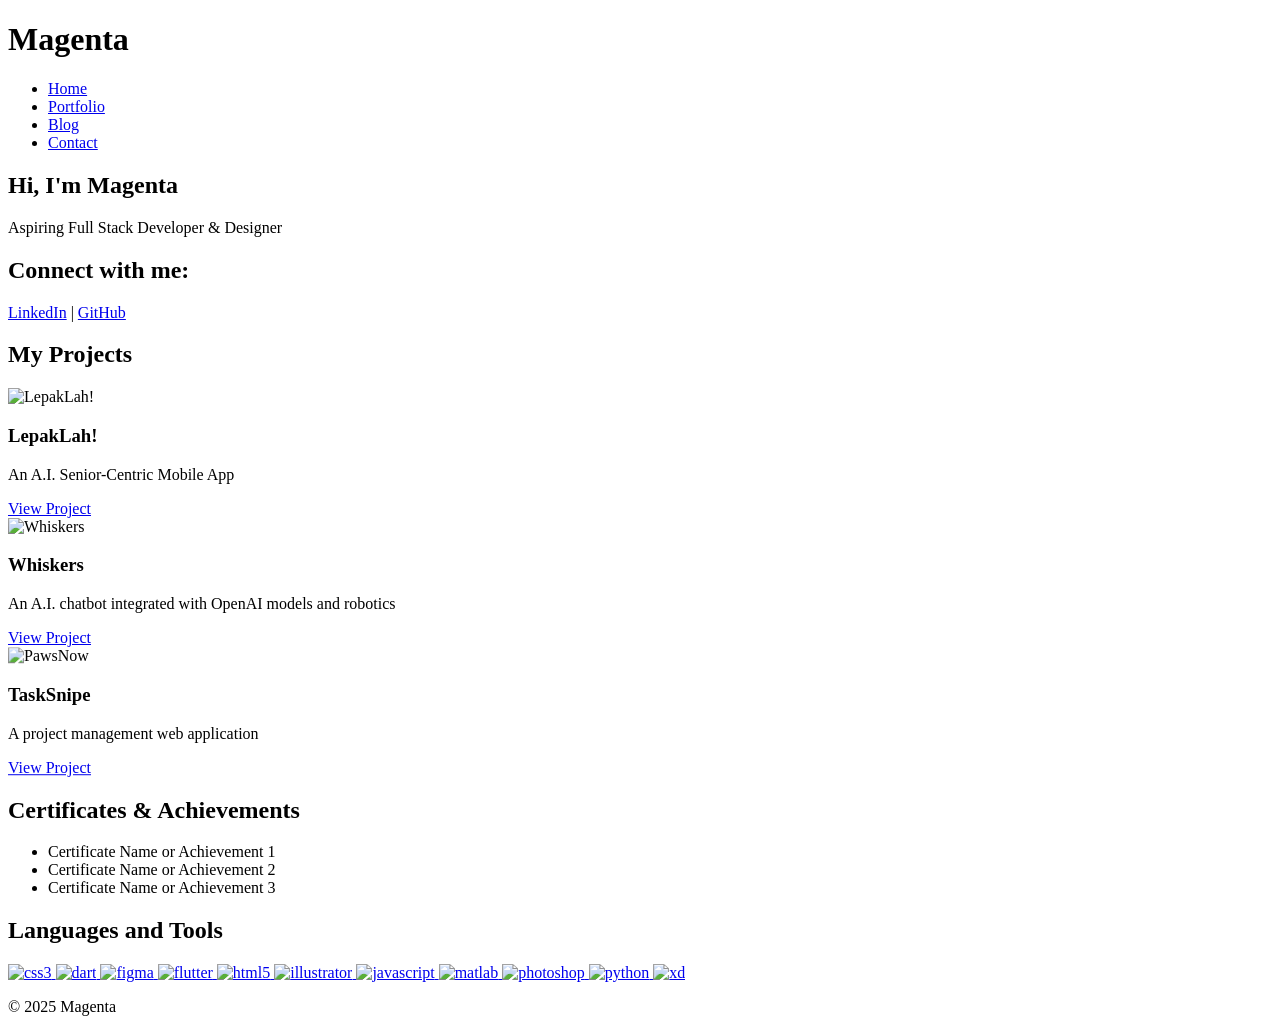
==== index.html @ 2a0b2c13 "deleted HTML folder" ====
<!DOCTYPE html>
<html lang="en">
<head>
    <meta charset="UTF-8">
    <meta name="viewport" content="width=device-width, initial-scale=1.0">
    <title>Magenta's Portfolio</title>
    <script src="https://cdn.tailwindcss.com"></script>
    <script src="https://cdnjs.cloudflare.com/ajax/libs/gsap/3.12.2/gsap.min.js"></script>
</head>
<body class="bg-black text-white font-sans">

    
    <header class="w-full fixed top-0 bg-black z-10">
        <div class="container mx-auto flex justify-between items-center py-4 px-6">
          <h1 class="text-2xl font-bold text-orange-500">Magenta</h1>
          <nav>
            <ul class="flex space-x-6 text-lg">
              <li><a href="#home" class="hover:text-orange-500">Home</a></li>
              <li><a href="#portfolio" class="hover:text-orange-500">Portfolio</a></li>
              <li><a href="#blog" class="hover:text-orange-500">Blog</a></li>
              <li><a href="#contact" class="hover:text-orange-500">Contact</a></li>
            </ul>
          </nav>
        </div>
      </header>
    <!-- Hero Section -->
    <section id="home" class="hero h-screen flex items-center justify-center bg-black">
        <div class="text-center">
        <h2 class="text-6xl font-bold text-orange-500 mb-4">Hi, I'm Magenta</h2>
        <p class="text-gray-400 text-xl">Aspiring Full Stack Developer & Designer</p>
        </div>
    </section>
    <!-- Connect Section -->
    <section class="max-w-4xl mx-auto text-center py-10 bg-black">
        <h2 class="text-3xl font-bold text-orange-400 mb-4 bg-black">Connect with me:</h2>
        <p>
            <a href="https://www.linkedin.com/in/magenta-ong-766378307" target="_blank" class="text-lg text-orange-400 hover:underline">LinkedIn</a> |
            <a href="https://github.com/magentaong" target="_blank" class="text-lg text-orange-400 hover:underline">GitHub</a>
        </p>
    </section>

    <!-- Project Showcase Section -->
    <section id="projects" class="py-16 bg-black">
        <div class="container mx-auto px-6">
            <h2 class="text-4xl font-bold text-orange-400 text-center mb-12">My Projects</h2>
            <div class="grid grid-cols-1 md:grid-cols-2 lg:grid-cols-3 gap-8">
                <!-- Project Card 1 -->
                <div class="group relative bg-black rounded-lg overflow-hidden shadow-lg">
                    <img src="https://via.placeholder.com/400x300" alt="LepakLah!" class="object-cover w-full h-64">
                    <div class="absolute inset-0 bg-black bg-opacity-70 flex flex-col items-center justify-center opacity-0 group-hover:opacity-100 transition duration-300">
                        <h3 class="text-2xl font-bold text-orange-400">LepakLah!</h3>
                        <p class="text-gray-300 mt-2 text-center">An A.I. Senior-Centric Mobile App</p>
                        <a href="link_to_lepaklah_project" target="_blank" class="mt-4 px-4 py-2 bg-orange-400 text-white rounded-lg hover:bg-orange-500">View Project</a>
                    </div>
                </div>
                <!-- Project Card 2 -->
                <div class="group relative bg-black rounded-lg overflow-hidden shadow-lg">
                    <img src="https://via.placeholder.com/400x300" alt="Whiskers" class="object-cover w-full h-64">
                    <div class="absolute inset-0 bg-black bg-opacity-70 flex flex-col items-center justify-center opacity-0 group-hover:opacity-100 transition duration-300">
                        <h3 class="text-2xl font-bold text-orange-400">Whiskers</h3>
                        <p class="text-gray-300 mt-2 text-center">An A.I. chatbot integrated with OpenAI models and robotics</p>
                        <a href="https://aliciang999.wixsite.com/my-site-3" target="_blank" class="mt-4 px-4 py-2 bg-orange-400 text-white rounded-lg hover:bg-orange-500">View Project</a>
                    </div>
                </div>
                <!-- Project Card 3 -->
                <div class="group relative bg-black rounded-lg overflow-hidden shadow-lg">
                    <img src="https://via.placeholder.com/400x300" alt="PawsNow" class="object-cover w-full h-64">
                    <div class="absolute inset-0 bg-black bg-opacity-70 flex flex-col items-center justify-center opacity-0 group-hover:opacity-100 transition duration-300">
                        <h3 class="text-2xl font-bold text-orange-400">TaskSnipe</h3>
                        <p class="text-gray-300 mt-2 text-center">A project management web application</p>
                        <a href="link_to_third_project" target="_blank" class="mt-4 px-4 py-2 bg-orange-400 text-white rounded-lg hover:bg-orange-500">View Project</a>
                    </div>
                </div>
            </div>
        </div>
    </section>

    <!-- Certificates Section -->
    <section class="max-w-4xl mx-auto text-center py-10">
        <h2 class="text-3xl font-bold text-orange-400 mb-4">Certificates & Achievements</h2>
        <ul class="list-disc text-left mx-auto max-w-2xl text-gray-300">
            <li>Certificate Name or Achievement 1</li>
            <li>Certificate Name or Achievement 2</li>
            <li>Certificate Name or Achievement 3</li>
        </ul>
    </section>

    <!-- Languages & Tools -->
    <section class="max-w-4xl mx-auto text-center py-10">
        <h2 class="text-3xl font-bold text-orange-400 mb-4">Languages and Tools</h2>
        <div class="flex flex-wrap justify-center space-x-4">
            <a href="https://www.w3schools.com/css/" target="_blank" rel="noreferrer">
                <img src="https://raw.githubusercontent.com/devicons/devicon/master/icons/css3/css3-original-wordmark.svg" alt="css3" width="40" height="40"/>
            </a>
            <a href="https://dart.dev" target="_blank" rel="noreferrer">
                <img src="https://www.vectorlogo.zone/logos/dartlang/dartlang-icon.svg" alt="dart" width="40" height="40"/>
            </a>
            <a href="https://www.figma.com/" target="_blank" rel="noreferrer">
                <img src="https://www.vectorlogo.zone/logos/figma/figma-icon.svg" alt="figma" width="40" height="40"/>
            </a>
            <a href="https://flutter.dev" target="_blank" rel="noreferrer">
                <img src="https://www.vectorlogo.zone/logos/flutterio/flutterio-icon.svg" alt="flutter" width="40" height="40"/>
            </a>
            <a href="https://www.w3.org/html/" target="_blank" rel="noreferrer">
                <img src="https://raw.githubusercontent.com/devicons/devicon/master/icons/html5/html5-original-wordmark.svg" alt="html5" width="40" height="40"/>
            </a>
            <a href="https://www.adobe.com/in/products/illustrator.html" target="_blank" rel="noreferrer">
                <img src="https://www.vectorlogo.zone/logos/adobe_illustrator/adobe_illustrator-icon.svg" alt="illustrator" width="40" height="40"/>
            </a>
            <a href="https://developer.mozilla.org/en-US/docs/Web/JavaScript" target="_blank" rel="noreferrer">
                <img src="https://raw.githubusercontent.com/devicons/devicon/master/icons/javascript/javascript-original.svg" alt="javascript" width="40" height="40"/>
            </a>
            <a href="https://www.mathworks.com/" target="_blank" rel="noreferrer">
                <img src="https://upload.wikimedia.org/wikipedia/commons/2/21/Matlab_Logo.png" alt="matlab" width="40" height="40"/>
            </a>
            <a href="https://www.photoshop.com/en" target="_blank" rel="noreferrer">
                <img src="https://raw.githubusercontent.com/devicons/devicon/master/icons/photoshop/photoshop-line.svg" alt="photoshop" width="40" height="40"/>
            </a>
            <a href="https://www.python.org" target="_blank" rel="noreferrer">
                <img src="https://raw.githubusercontent.com/devicons/devicon/master/icons/python/python-original.svg" alt="python" width="40" height="40"/>
            </a>
            <a href="https://www.adobe.com/products/xd.html" target="_blank" rel="noreferrer">
                <img src="https://cdn.worldvectorlogo.com/logos/adobe-xd.svg" alt="xd" width="40" height="40"/>
            </a>
        </div>
    </section>

    <!-- Footer -->
    <footer class="text-center bg-black py-6">
        <p>&copy; 2025 Magenta</p>
    </footer>

    <script>
        // GSAP Scroll Animations for Sections
        gsap.from("#projects", {
        opacity: 0,
        y: 50,
        duration: 1,
        scrollTrigger: {
            trigger: "#projects",
            start: "top 80%",
        },
        });

        gsap.from("#certificates", {
        opacity: 0,
        x: -50,
        duration: 1,
        scrollTrigger: {
            trigger: "#certificates",
            start: "top 80%",
        },
        });

        // Animation for Project Cards
        gsap.from(".group", { opacity: 0, y: 50, stagger: 0.2, duration: 1 });
    </script>

</body>
</html>
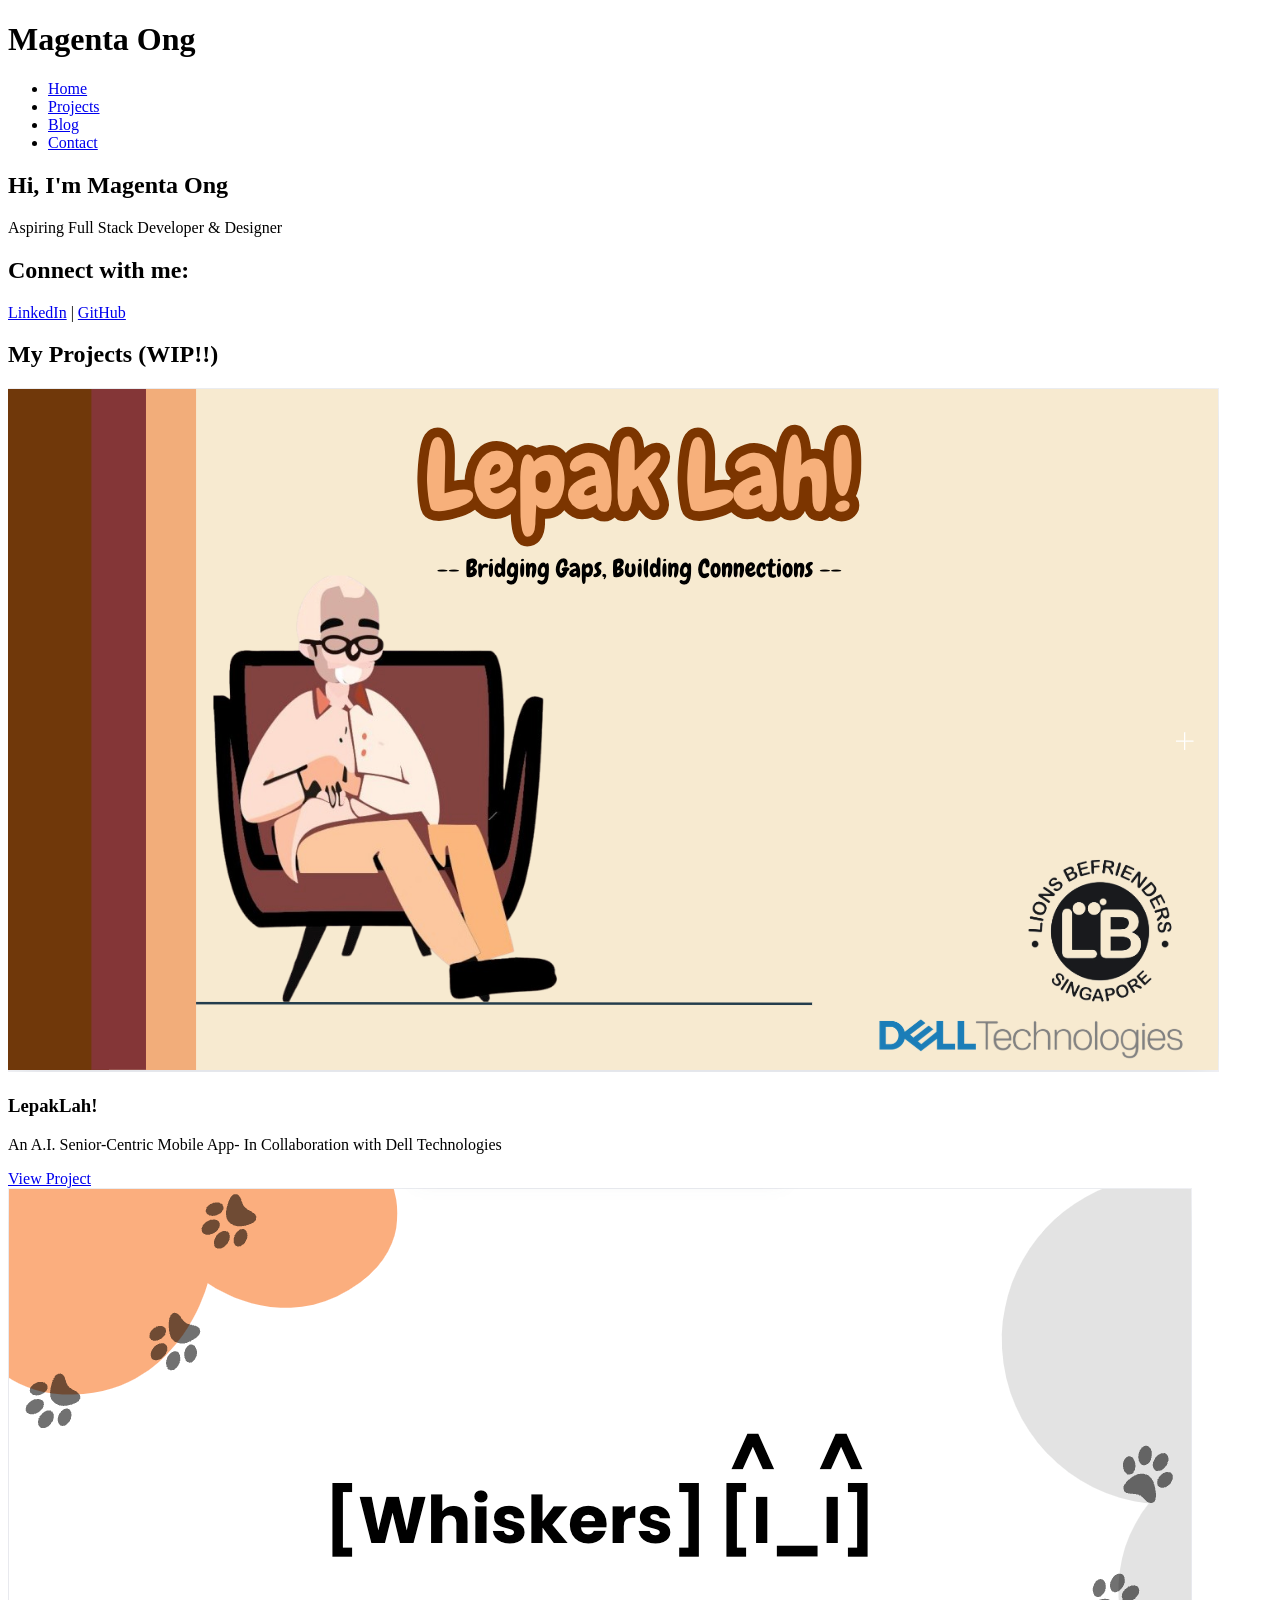
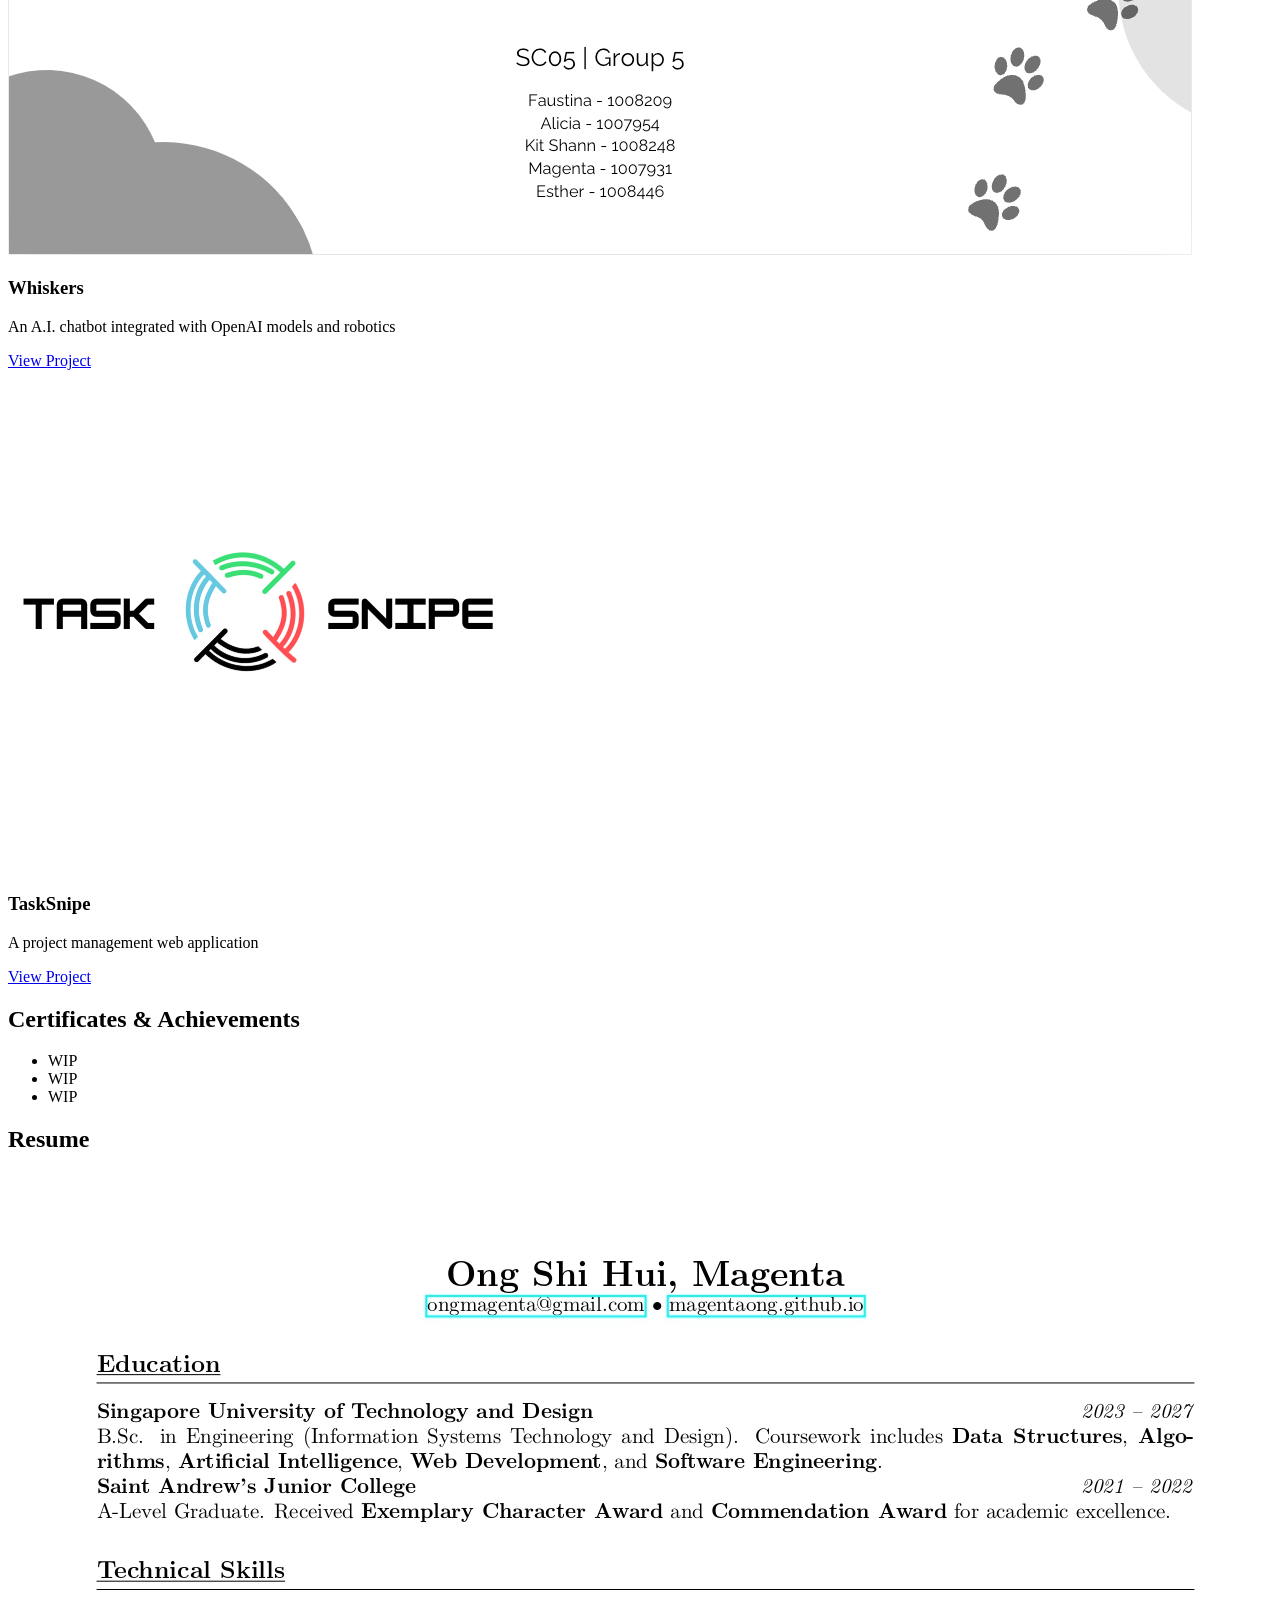
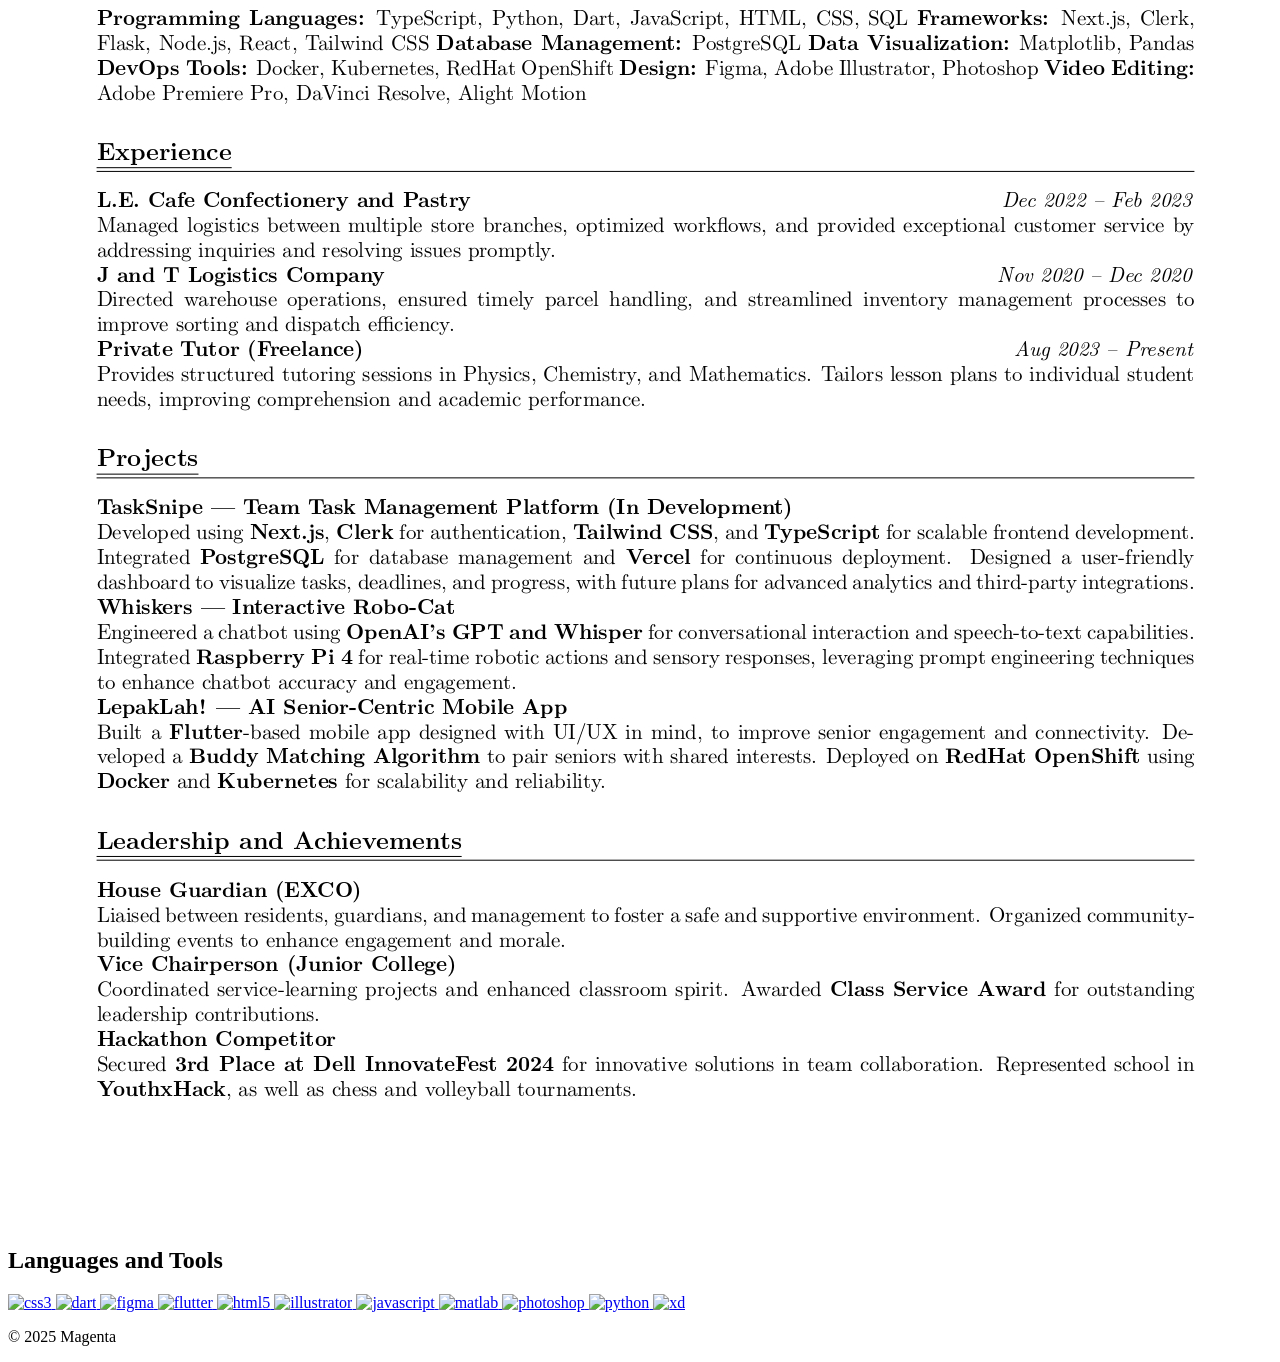
==== commit f7f97a2c: "included images of projects and resume." ====
--- a/index.html
+++ b/index.html
@@ -12,11 +12,11 @@
     
     <header class="w-full fixed top-0 bg-black z-10">
         <div class="container mx-auto flex justify-between items-center py-4 px-6">
-          <h1 class="text-2xl font-bold text-orange-500">Magenta</h1>
+          <h1 class="text-2xl font-bold text-orange-500">Magenta Ong</h1>
           <nav>
             <ul class="flex space-x-6 text-lg">
               <li><a href="#home" class="hover:text-orange-500">Home</a></li>
-              <li><a href="#portfolio" class="hover:text-orange-500">Portfolio</a></li>
+              <li><a href="#portfolio" class="hover:text-orange-500">Projects</a></li>
               <li><a href="#blog" class="hover:text-orange-500">Blog</a></li>
               <li><a href="#contact" class="hover:text-orange-500">Contact</a></li>
             </ul>
@@ -26,7 +26,7 @@
     <!-- Hero Section -->
     <section id="home" class="hero h-screen flex items-center justify-center bg-black">
         <div class="text-center">
-        <h2 class="text-6xl font-bold text-orange-500 mb-4">Hi, I'm Magenta</h2>
+        <h2 class="text-6xl font-bold text-orange-500 mb-4">Hi, I'm Magenta Ong</h2>
         <p class="text-gray-400 text-xl">Aspiring Full Stack Developer & Designer</p>
         </div>
     </section>
@@ -42,20 +42,20 @@
     <!-- Project Showcase Section -->
     <section id="projects" class="py-16 bg-black">
         <div class="container mx-auto px-6">
-            <h2 class="text-4xl font-bold text-orange-400 text-center mb-12">My Projects</h2>
+            <h2 class="text-4xl font-bold text-orange-400 text-center mb-12">My Projects (WIP!!)</h2>
             <div class="grid grid-cols-1 md:grid-cols-2 lg:grid-cols-3 gap-8">
                 <!-- Project Card 1 -->
                 <div class="group relative bg-black rounded-lg overflow-hidden shadow-lg">
-                    <img src="https://via.placeholder.com/400x300" alt="LepakLah!" class="object-cover w-full h-64">
+                    <img src="images/Screenshot 2025-02-20 at 2.20.27 PM.png" alt="LepakLah!" class="object-cover w-full h-64">
                     <div class="absolute inset-0 bg-black bg-opacity-70 flex flex-col items-center justify-center opacity-0 group-hover:opacity-100 transition duration-300">
                         <h3 class="text-2xl font-bold text-orange-400">LepakLah!</h3>
-                        <p class="text-gray-300 mt-2 text-center">An A.I. Senior-Centric Mobile App</p>
+                        <p class="text-gray-300 mt-2 text-center">An A.I. Senior-Centric Mobile App- In Collaboration with Dell Technologies</p>
                         <a href="link_to_lepaklah_project" target="_blank" class="mt-4 px-4 py-2 bg-orange-400 text-white rounded-lg hover:bg-orange-500">View Project</a>
                     </div>
                 </div>
                 <!-- Project Card 2 -->
                 <div class="group relative bg-black rounded-lg overflow-hidden shadow-lg">
-                    <img src="https://via.placeholder.com/400x300" alt="Whiskers" class="object-cover w-full h-64">
+                    <img src="images/Screenshot 2025-02-20 at 2.19.01 PM.png" alt="Whiskers" class="object-cover w-full h-64">
                     <div class="absolute inset-0 bg-black bg-opacity-70 flex flex-col items-center justify-center opacity-0 group-hover:opacity-100 transition duration-300">
                         <h3 class="text-2xl font-bold text-orange-400">Whiskers</h3>
                         <p class="text-gray-300 mt-2 text-center">An A.I. chatbot integrated with OpenAI models and robotics</p>
@@ -64,7 +64,7 @@
                 </div>
                 <!-- Project Card 3 -->
                 <div class="group relative bg-black rounded-lg overflow-hidden shadow-lg">
-                    <img src="https://via.placeholder.com/400x300" alt="PawsNow" class="object-cover w-full h-64">
+                    <img src="images/SnipeHorizontal-Logo.png" alt="PawsNow" class="object-cover w-full h-64">
                     <div class="absolute inset-0 bg-black bg-opacity-70 flex flex-col items-center justify-center opacity-0 group-hover:opacity-100 transition duration-300">
                         <h3 class="text-2xl font-bold text-orange-400">TaskSnipe</h3>
                         <p class="text-gray-300 mt-2 text-center">A project management web application</p>
@@ -79,10 +79,15 @@
     <section class="max-w-4xl mx-auto text-center py-10">
         <h2 class="text-3xl font-bold text-orange-400 mb-4">Certificates & Achievements</h2>
         <ul class="list-disc text-left mx-auto max-w-2xl text-gray-300">
-            <li>Certificate Name or Achievement 1</li>
-            <li>Certificate Name or Achievement 2</li>
-            <li>Certificate Name or Achievement 3</li>
+            <li>WIP</li>
+            <li>WIP</li>
+            <li>WIP</li>
         </ul>
+    </section>
+    <!-- Resume Section -->
+    <section class="max-w-4xl mx-auto text-center py-10">
+        <h2 class="text-3xl font-bold text-orange-400 mb-4">Resume</h2>
+        <img src="images/T4_3_page-0001.jpg">
     </section>
 
     <!-- Languages & Tools -->
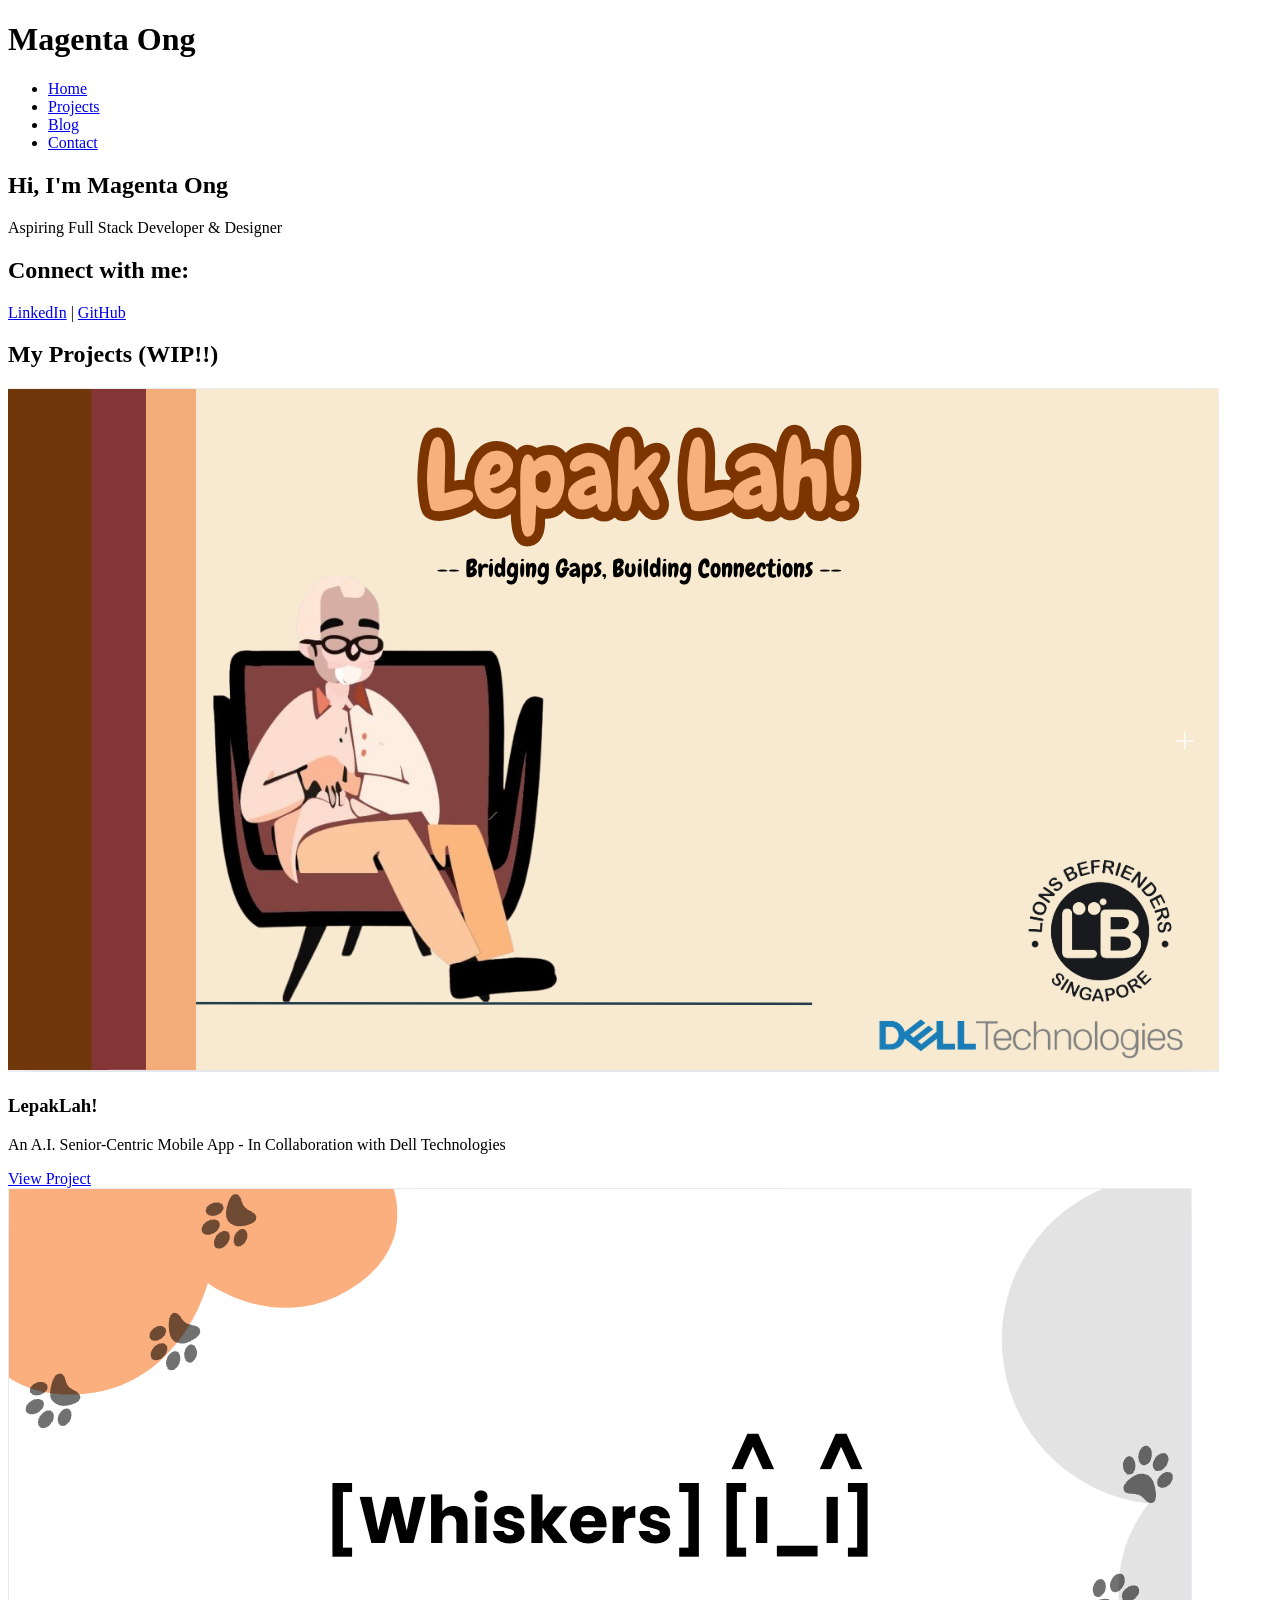
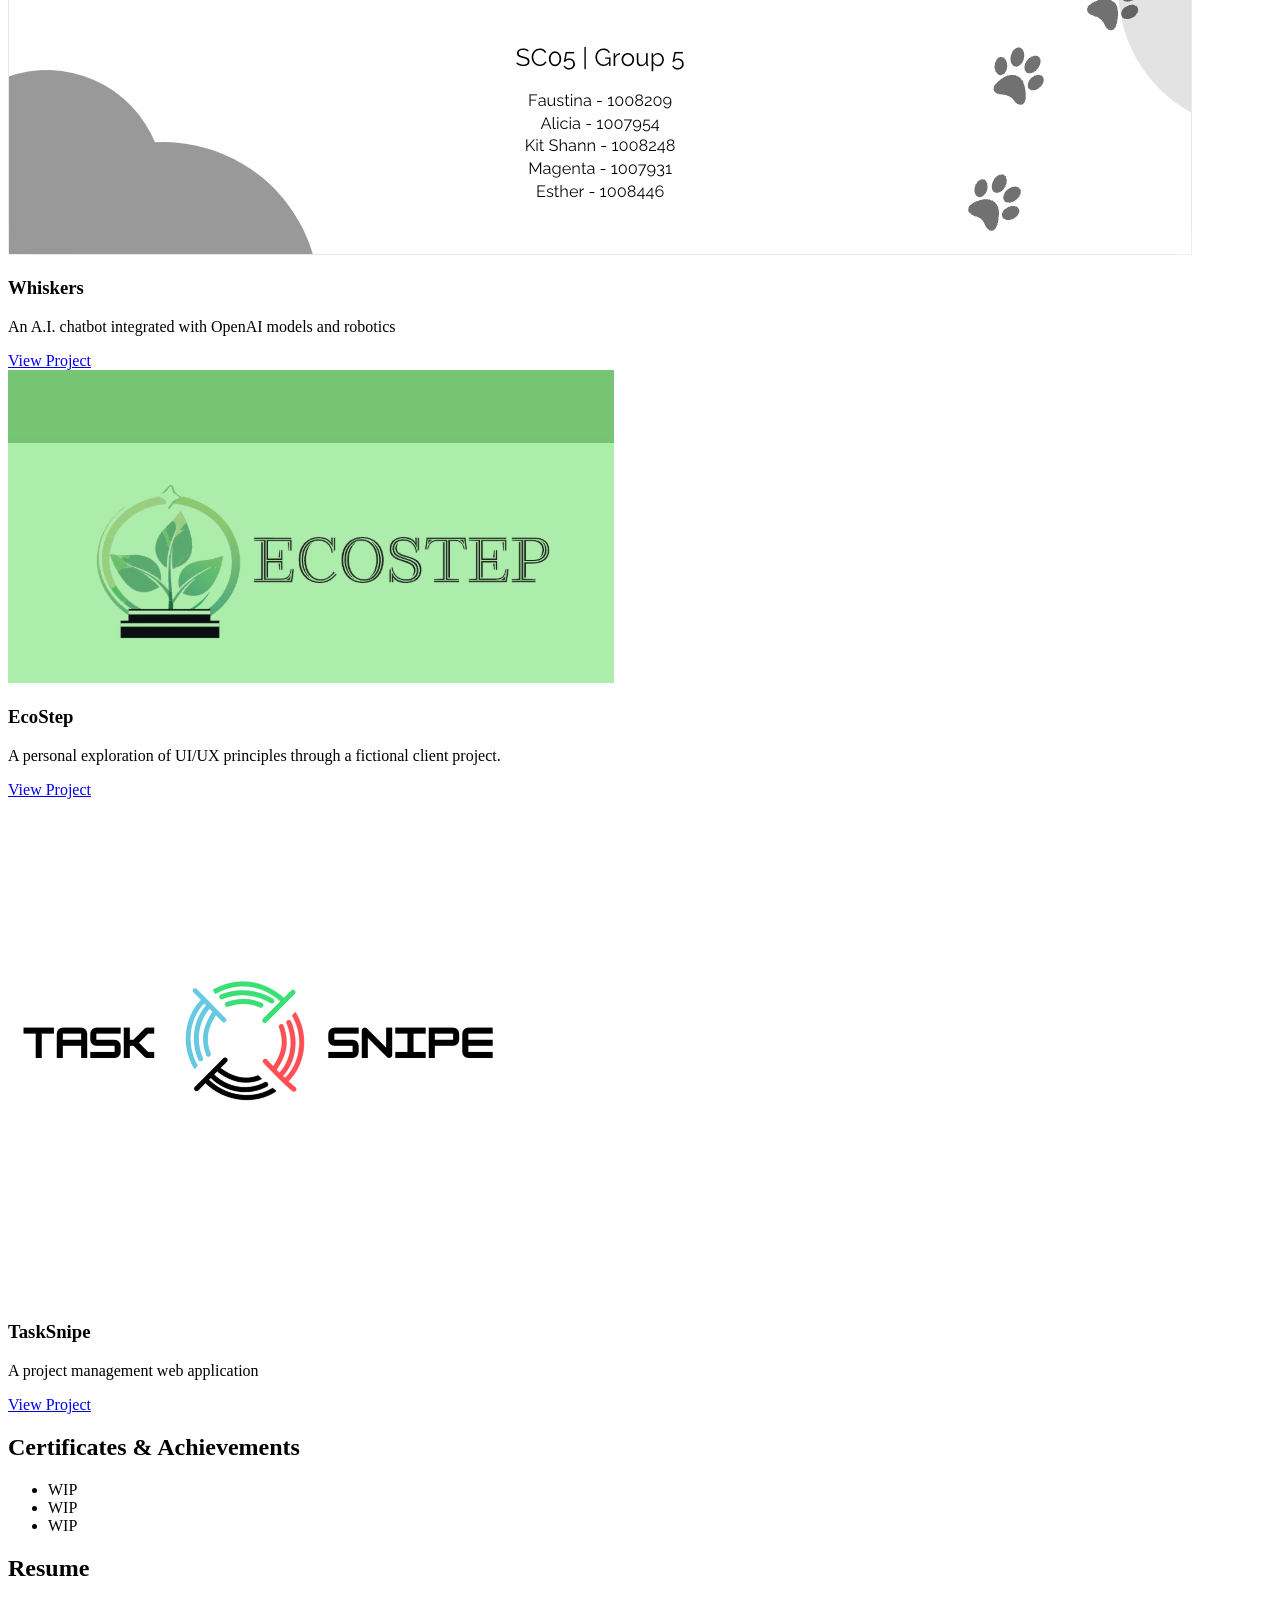
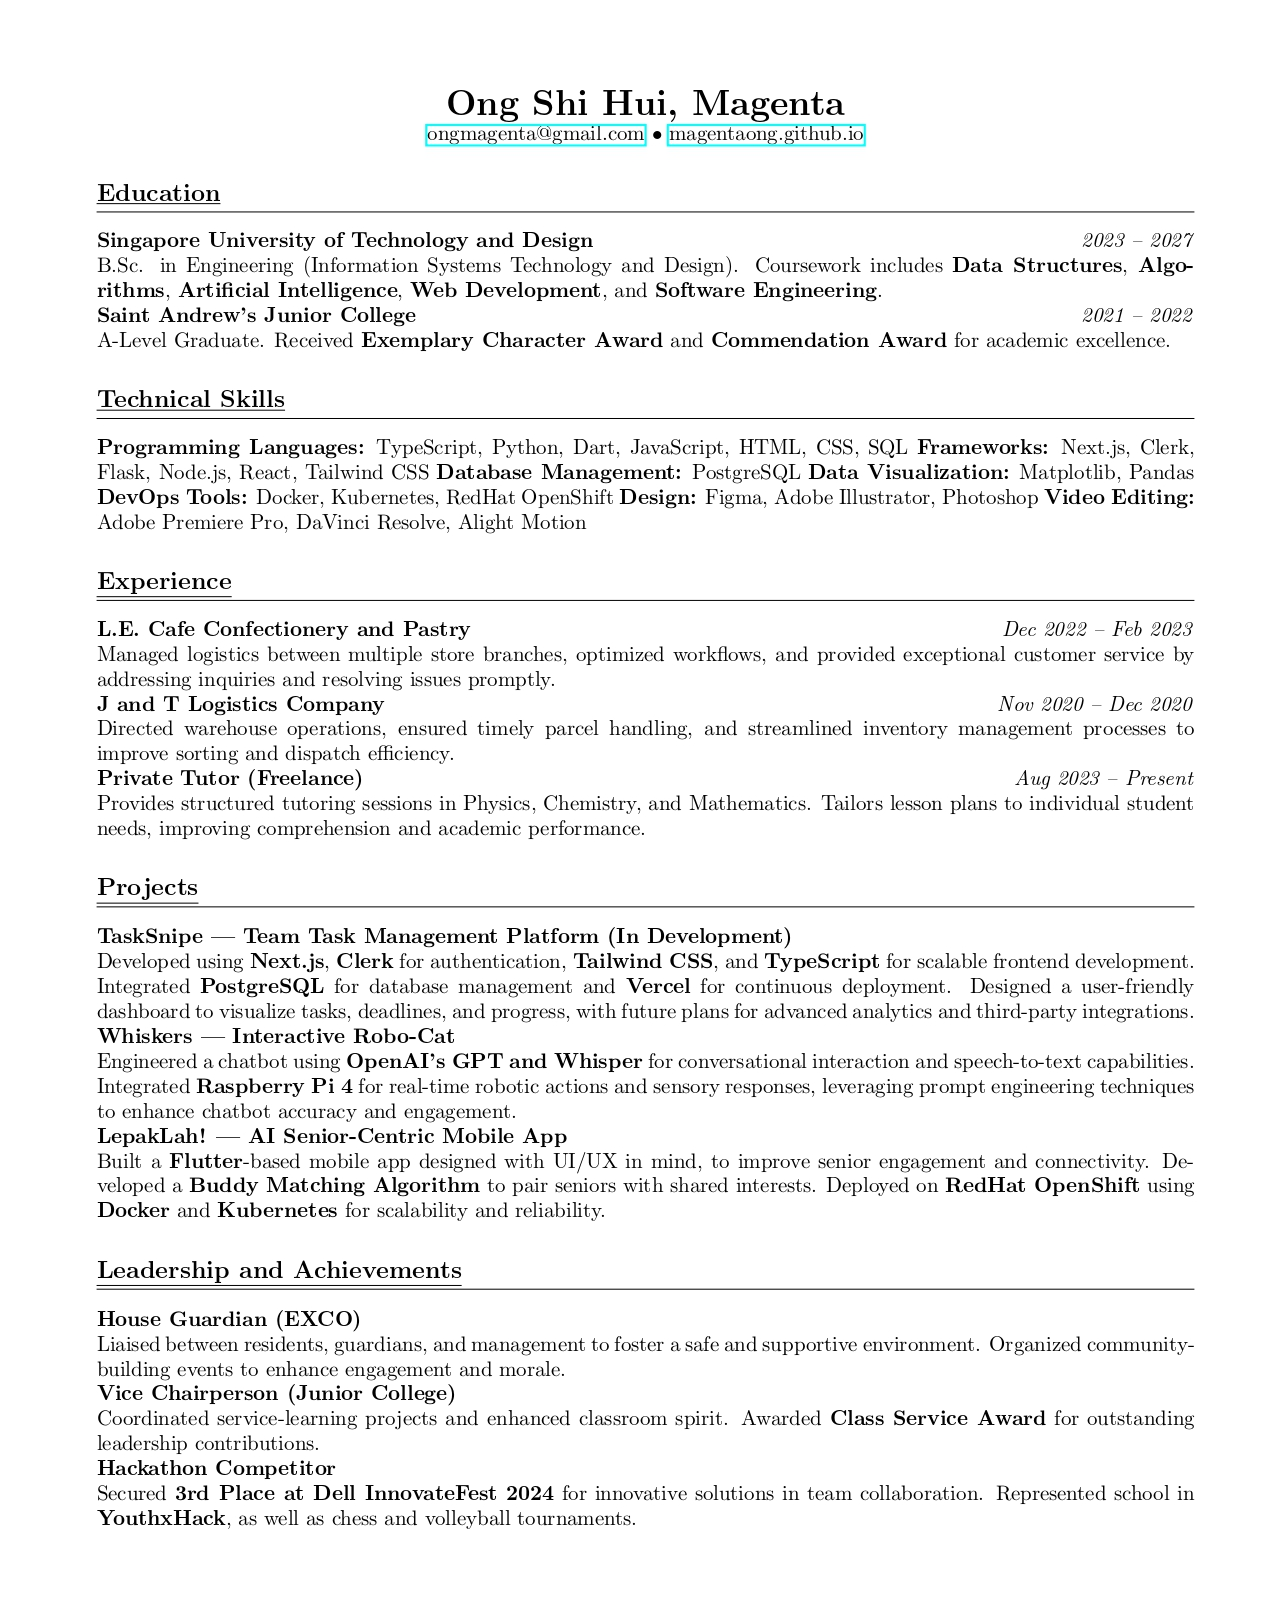
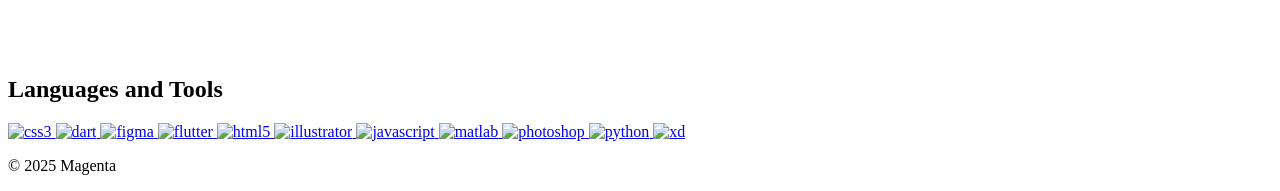
==== commit 44c76f5c: "Added EcoStep project card" ====
--- a/index.html
+++ b/index.html
@@ -40,40 +40,57 @@
     </section>
 
     <!-- Project Showcase Section -->
-    <section id="projects" class="py-16 bg-black">
-        <div class="container mx-auto px-6">
-            <h2 class="text-4xl font-bold text-orange-400 text-center mb-12">My Projects (WIP!!)</h2>
-            <div class="grid grid-cols-1 md:grid-cols-2 lg:grid-cols-3 gap-8">
-                <!-- Project Card 1 -->
-                <div class="group relative bg-black rounded-lg overflow-hidden shadow-lg">
-                    <img src="images/Screenshot 2025-02-20 at 2.20.27 PM.png" alt="LepakLah!" class="object-cover w-full h-64">
-                    <div class="absolute inset-0 bg-black bg-opacity-70 flex flex-col items-center justify-center opacity-0 group-hover:opacity-100 transition duration-300">
-                        <h3 class="text-2xl font-bold text-orange-400">LepakLah!</h3>
-                        <p class="text-gray-300 mt-2 text-center">An A.I. Senior-Centric Mobile App- In Collaboration with Dell Technologies</p>
-                        <a href="link_to_lepaklah_project" target="_blank" class="mt-4 px-4 py-2 bg-orange-400 text-white rounded-lg hover:bg-orange-500">View Project</a>
-                    </div>
+<section id="projects" class="py-16 bg-black">
+    <div class="container mx-auto px-6">
+        <h2 class="text-4xl font-bold text-orange-400 text-center mb-12">My Projects (WIP!!)</h2>
+        
+        <!-- Horizontal Scroll Wrapper -->
+        <div class="flex space-x-6 overflow-x-auto snap-x snap-mandatory px-4 py-4 scrollbar-hide">
+
+            
+            <!-- LepakLah Project Card -->
+            <div class="group flex-shrink-0 w-[350px] sm:w-[450px] bg-black rounded-lg overflow-hidden shadow-lg snap-center relative">
+                <img src="images/Screenshot 2025-02-20 at 2.20.27 PM.png" alt="LepakLah!" class="object-cover w-full h-64">
+                <div class="absolute inset-0 bg-black bg-opacity-70 flex flex-col items-center justify-center opacity-0 group-hover:opacity-100 transition duration-300">
+                    <h3 class="text-2xl font-bold text-orange-400">LepakLah!</h3>
+                    <p class="text-gray-300 mt-2 text-center">An A.I. Senior-Centric Mobile App - In Collaboration with Dell Technologies</p>
+                    <a href="link_to_lepaklah_project" target="_blank" class="mt-4 px-4 py-2 bg-orange-400 text-white rounded-lg hover:bg-orange-500">View Project</a>
                 </div>
-                <!-- Project Card 2 -->
-                <div class="group relative bg-black rounded-lg overflow-hidden shadow-lg">
-                    <img src="images/Screenshot 2025-02-20 at 2.19.01 PM.png" alt="Whiskers" class="object-cover w-full h-64">
-                    <div class="absolute inset-0 bg-black bg-opacity-70 flex flex-col items-center justify-center opacity-0 group-hover:opacity-100 transition duration-300">
-                        <h3 class="text-2xl font-bold text-orange-400">Whiskers</h3>
-                        <p class="text-gray-300 mt-2 text-center">An A.I. chatbot integrated with OpenAI models and robotics</p>
-                        <a href="https://aliciang999.wixsite.com/my-site-3" target="_blank" class="mt-4 px-4 py-2 bg-orange-400 text-white rounded-lg hover:bg-orange-500">View Project</a>
-                    </div>
+            </div>
+
+            <!-- Whiskers Project Card -->
+            <div class="group flex-shrink-0 w-[350px] sm:w-[450px] bg-black rounded-lg overflow-hidden shadow-lg snap-center relative">
+                <img src="images/Screenshot 2025-02-20 at 2.19.01 PM.png" alt="Whiskers" class="object-cover w-full h-64">
+                <div class="absolute inset-0 bg-black bg-opacity-70 flex flex-col items-center justify-center opacity-0 group-hover:opacity-100 transition duration-300">
+                    <h3 class="text-2xl font-bold text-orange-400">Whiskers</h3>
+                    <p class="text-gray-300 mt-2 text-center">An A.I. chatbot integrated with OpenAI models and robotics</p>
+                    <a href="https://aliciang999.wixsite.com/my-site-3" target="_blank" class="mt-4 px-4 py-2 bg-orange-400 text-white rounded-lg hover:bg-orange-500">View Project</a>
                 </div>
-                <!-- Project Card 3 -->
-                <div class="group relative bg-black rounded-lg overflow-hidden shadow-lg">
-                    <img src="images/SnipeHorizontal-Logo.png" alt="PawsNow" class="object-cover w-full h-64">
-                    <div class="absolute inset-0 bg-black bg-opacity-70 flex flex-col items-center justify-center opacity-0 group-hover:opacity-100 transition duration-300">
-                        <h3 class="text-2xl font-bold text-orange-400">TaskSnipe</h3>
-                        <p class="text-gray-300 mt-2 text-center">A project management web application</p>
-                        <a href="link_to_third_project" target="_blank" class="mt-4 px-4 py-2 bg-orange-400 text-white rounded-lg hover:bg-orange-500">View Project</a>
-                    </div>
+            </div>
+
+            <!-- EcoStep Project Card -->
+            <div class="group flex-shrink-0 w-[350px] sm:w-[450px] bg-black rounded-lg overflow-hidden shadow-lg snap-center relative">
+                <img src="images/Screenshot 2025-02-20 at 3.13.08 PM.png" alt="EcoStep" class="object-cover w-full h-64">
+                <div class="absolute inset-0 bg-black bg-opacity-70 flex flex-col items-center justify-center opacity-0 group-hover:opacity-100 transition duration-300">
+                    <h3 class="text-2xl font-bold text-orange-400">EcoStep</h3>
+                    <p class="text-gray-300 mt-2 text-center">A personal exploration of UI/UX principles through a fictional client project.</p>
+                    <a href="https://magentaong.github.io/EcoStep/" target="_blank" class="mt-4 px-4 py-2 bg-orange-400 text-white rounded-lg hover:bg-orange-500">View Project</a>
+                </div>
+            </div>
+
+            <!-- TaskSnipe Project Card -->
+            <div class="group flex-shrink-0 w-[350px] sm:w-[450px] bg-black rounded-lg overflow-hidden shadow-lg snap-center relative">
+                <img src="images/SnipeHorizontal-Logo.png" alt="TaskSnipe" class="object-cover w-full h-64">
+                <div class="absolute inset-0 bg-black bg-opacity-70 flex flex-col items-center justify-center opacity-0 group-hover:opacity-100 transition duration-300">
+                    <h3 class="text-2xl font-bold text-orange-400">TaskSnipe</h3>
+                    <p class="text-gray-300 mt-2 text-center">A project management web application</p>
+                    <a href="link_to_tasksnipe_project" target="_blank" class="mt-4 px-4 py-2 bg-orange-400 text-white rounded-lg hover:bg-orange-500">View Project</a>
                 </div>
             </div>
         </div>
-    </section>
+    </div>
+</section>
+
 
     <!-- Certificates Section -->
     <section class="max-w-4xl mx-auto text-center py-10">
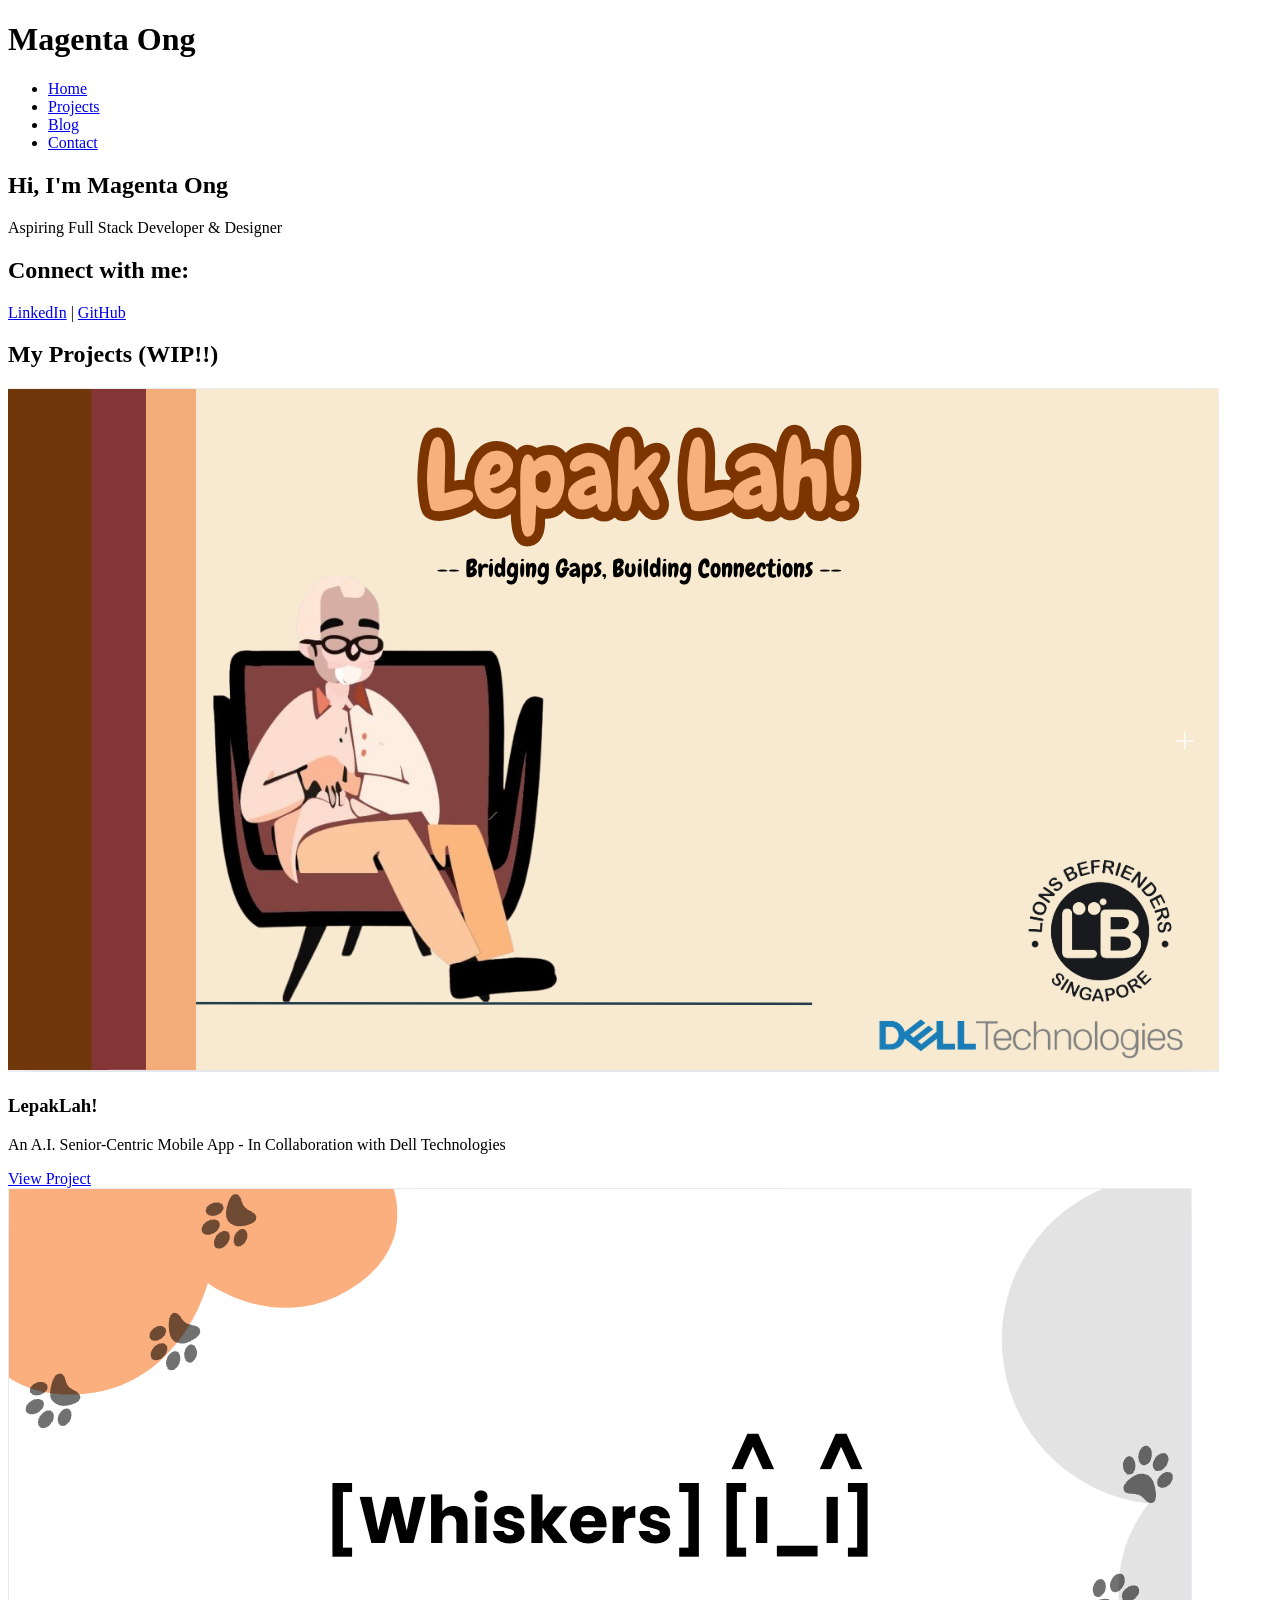
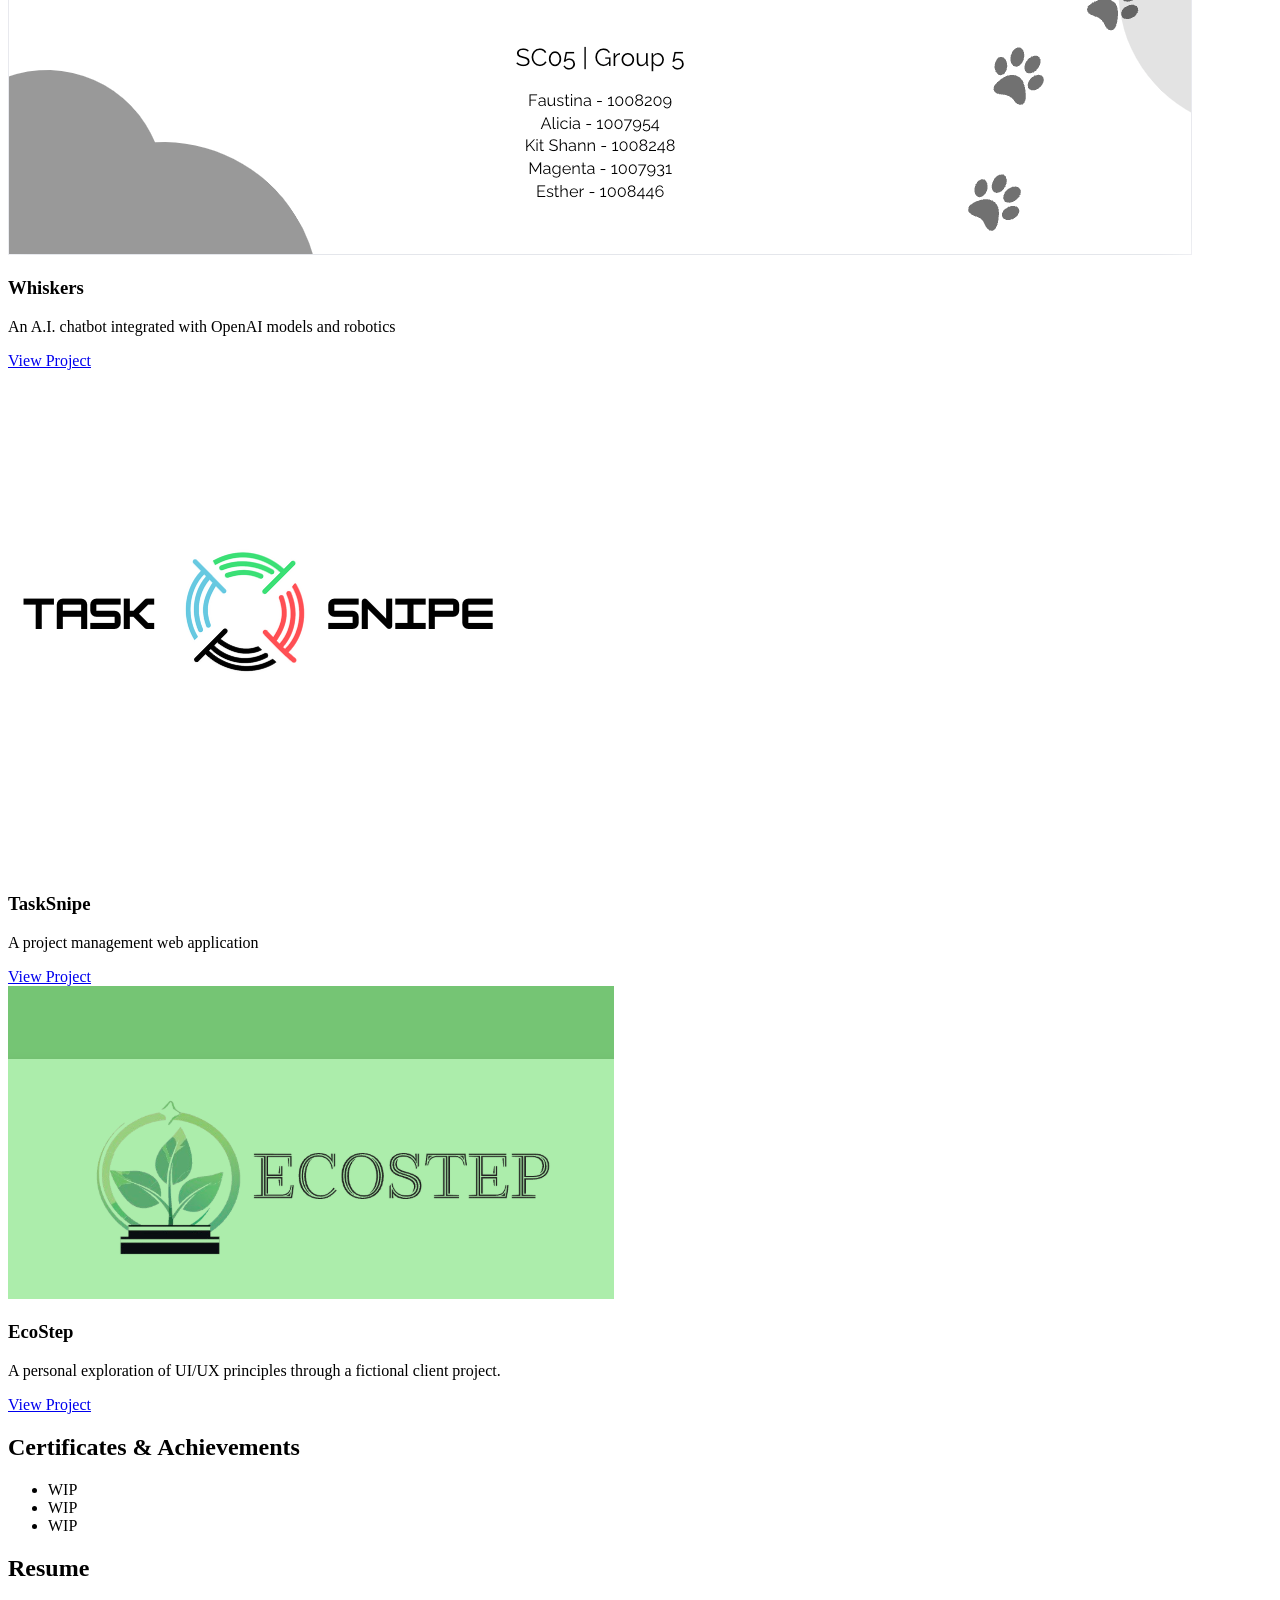
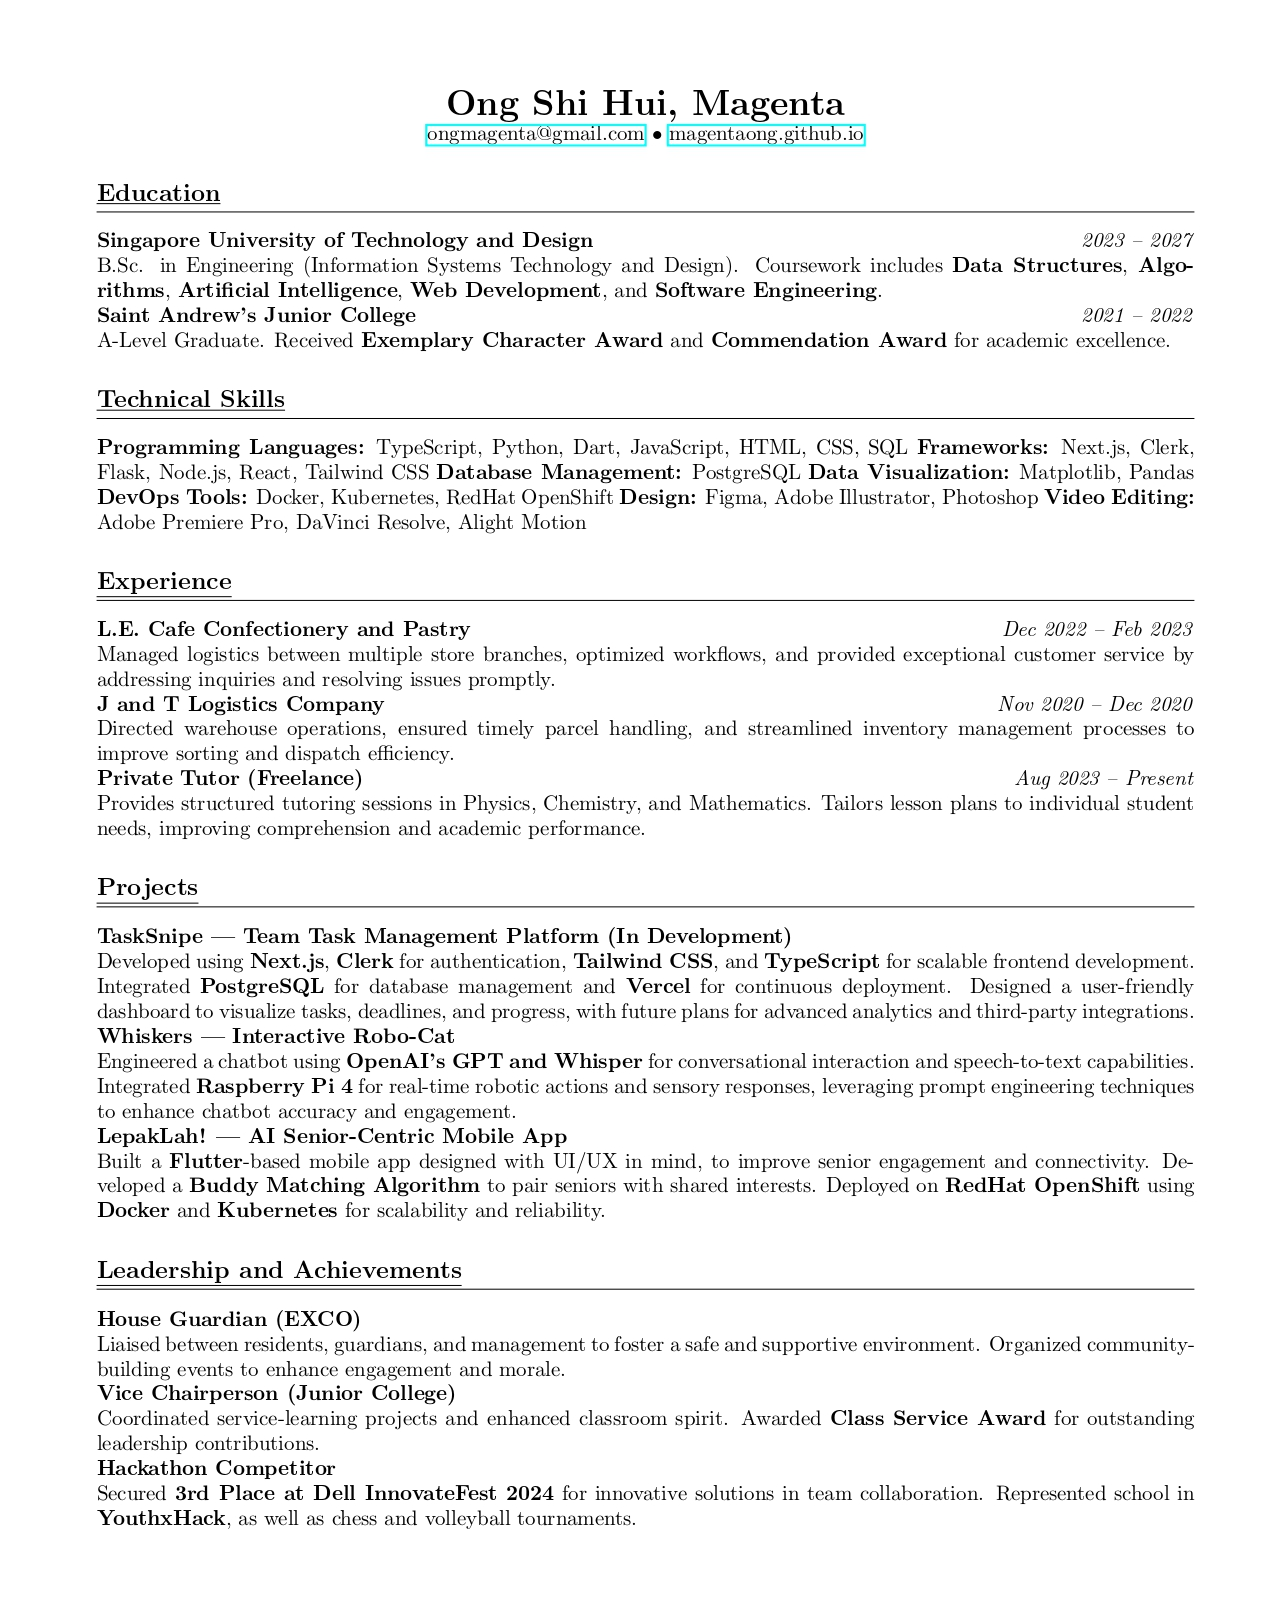
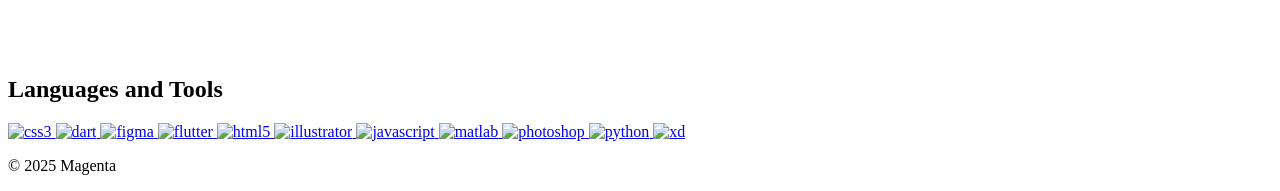
==== commit 445c9d4d: "changed order of project" ====
--- a/index.html
+++ b/index.html
@@ -68,15 +68,7 @@
                 </div>
             </div>
 
-            <!-- EcoStep Project Card -->
-            <div class="group flex-shrink-0 w-[350px] sm:w-[450px] bg-black rounded-lg overflow-hidden shadow-lg snap-center relative">
-                <img src="images/Screenshot 2025-02-20 at 3.13.08 PM.png" alt="EcoStep" class="object-cover w-full h-64">
-                <div class="absolute inset-0 bg-black bg-opacity-70 flex flex-col items-center justify-center opacity-0 group-hover:opacity-100 transition duration-300">
-                    <h3 class="text-2xl font-bold text-orange-400">EcoStep</h3>
-                    <p class="text-gray-300 mt-2 text-center">A personal exploration of UI/UX principles through a fictional client project.</p>
-                    <a href="https://magentaong.github.io/EcoStep/" target="_blank" class="mt-4 px-4 py-2 bg-orange-400 text-white rounded-lg hover:bg-orange-500">View Project</a>
-                </div>
-            </div>
+        
 
             <!-- TaskSnipe Project Card -->
             <div class="group flex-shrink-0 w-[350px] sm:w-[450px] bg-black rounded-lg overflow-hidden shadow-lg snap-center relative">
@@ -85,6 +77,16 @@
                     <h3 class="text-2xl font-bold text-orange-400">TaskSnipe</h3>
                     <p class="text-gray-300 mt-2 text-center">A project management web application</p>
                     <a href="link_to_tasksnipe_project" target="_blank" class="mt-4 px-4 py-2 bg-orange-400 text-white rounded-lg hover:bg-orange-500">View Project</a>
+                </div>
+            </div>
+
+            <!-- EcoStep Project Card -->
+            <div class="group flex-shrink-0 w-[350px] sm:w-[450px] bg-black rounded-lg overflow-hidden shadow-lg snap-center relative">
+                <img src="images/Screenshot 2025-02-20 at 3.13.08 PM.png" alt="EcoStep" class="object-cover w-full h-64">
+                <div class="absolute inset-0 bg-black bg-opacity-70 flex flex-col items-center justify-center opacity-0 group-hover:opacity-100 transition duration-300">
+                    <h3 class="text-2xl font-bold text-orange-400">EcoStep</h3>
+                    <p class="text-gray-300 mt-2 text-center">A personal exploration of UI/UX principles through a fictional client project.</p>
+                    <a href="https://magentaong.github.io/EcoStep/" target="_blank" class="mt-4 px-4 py-2 bg-orange-400 text-white rounded-lg hover:bg-orange-500">View Project</a>
                 </div>
             </div>
         </div>
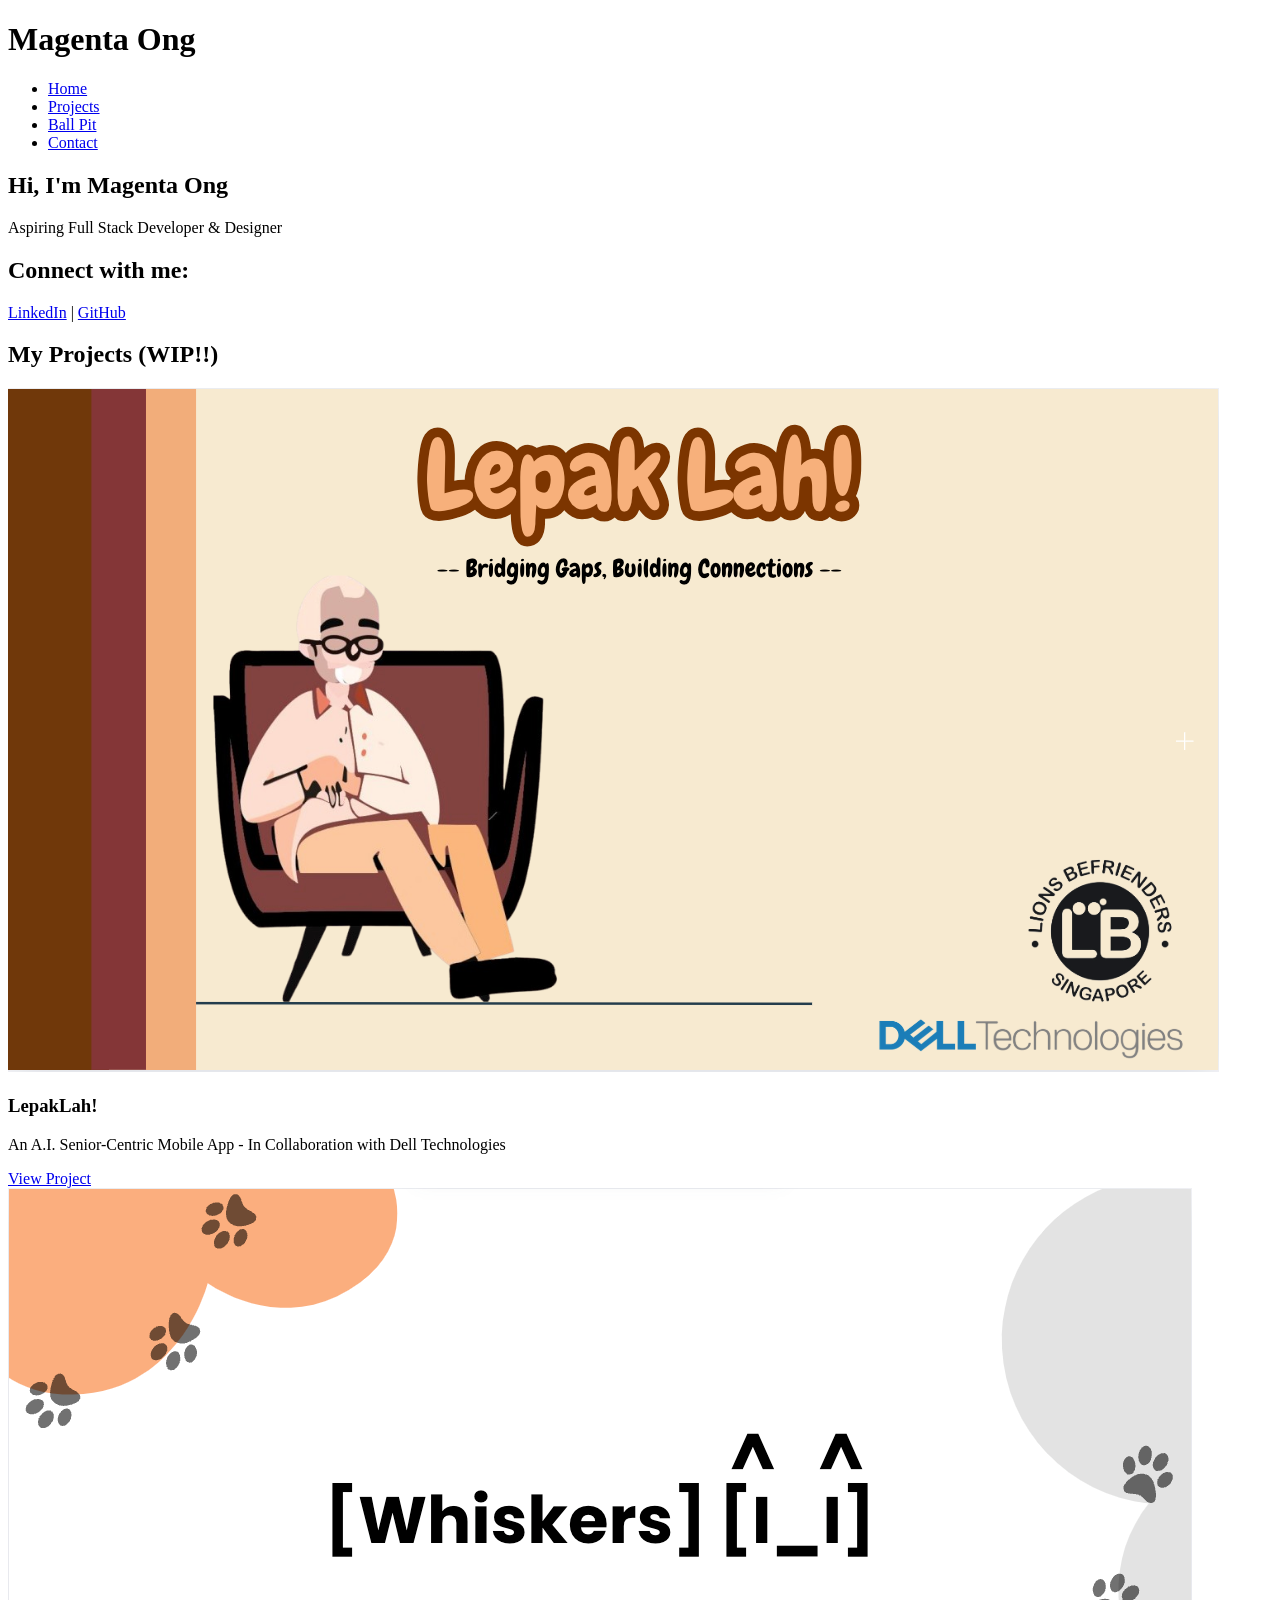
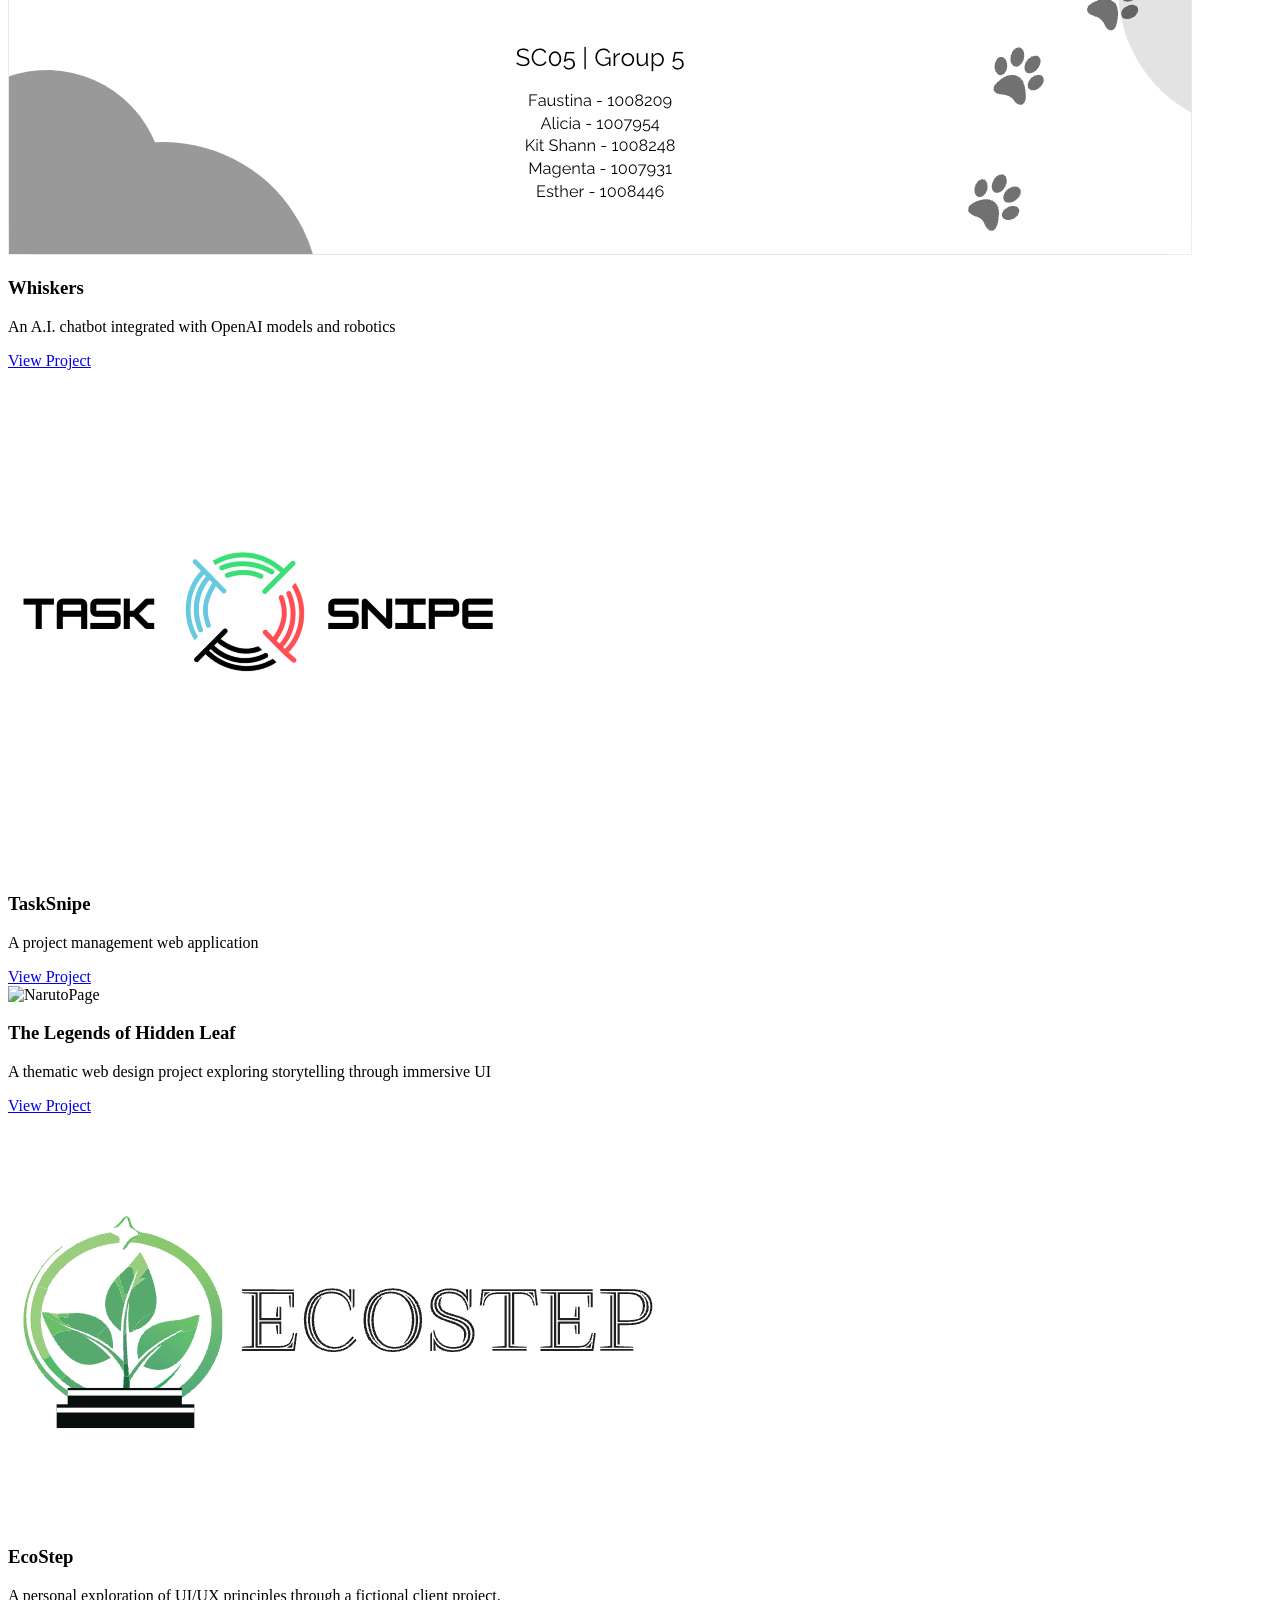
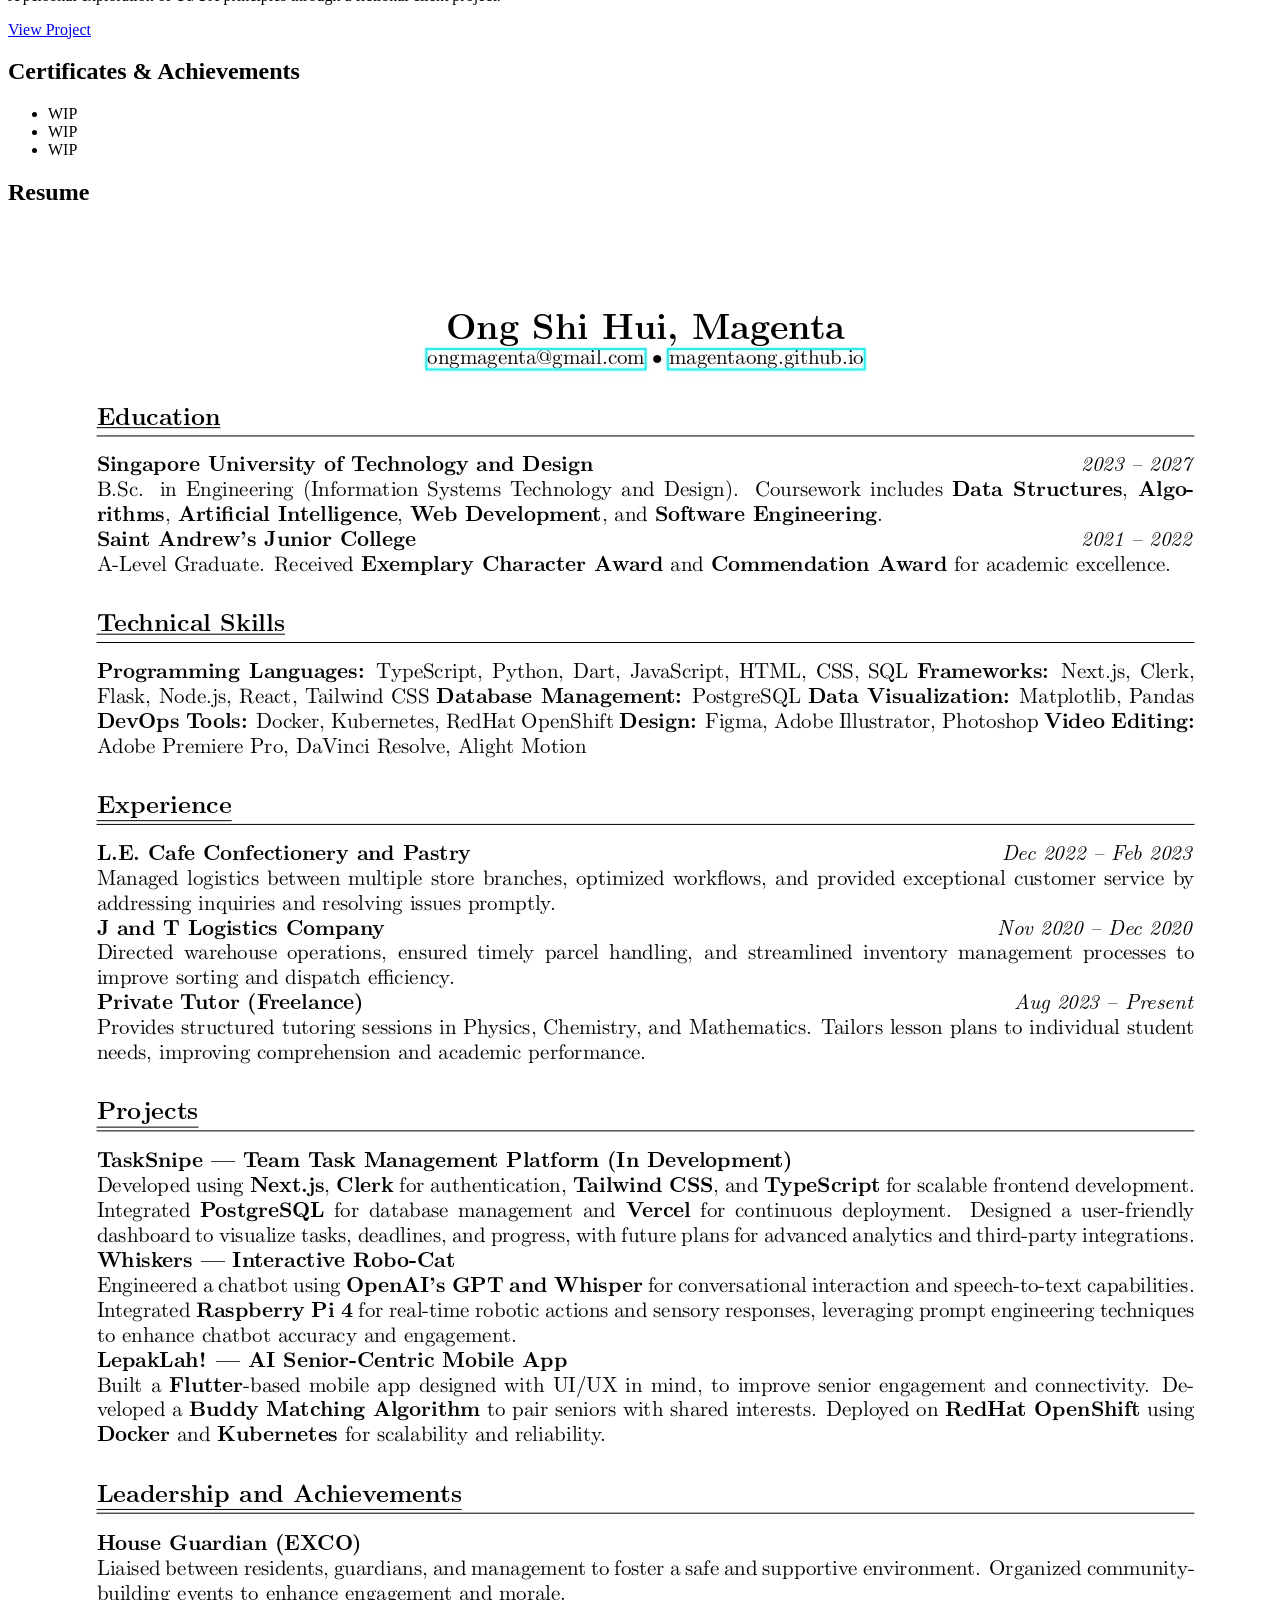
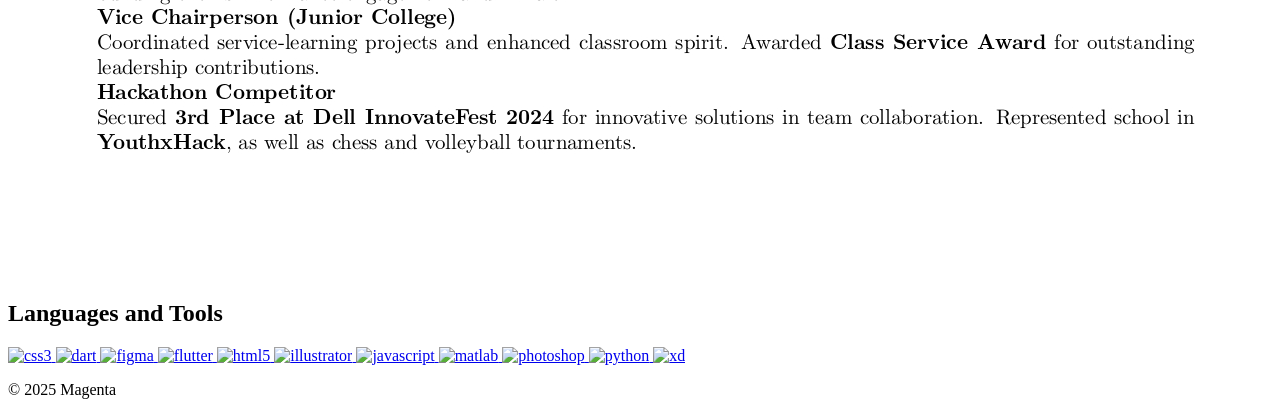
==== commit ee039217: "created moving balls" ====
--- a/index.html
+++ b/index.html
@@ -6,18 +6,19 @@
     <title>Magenta's Portfolio</title>
     <script src="https://cdn.tailwindcss.com"></script>
     <script src="https://cdnjs.cloudflare.com/ajax/libs/gsap/3.12.2/gsap.min.js"></script>
+    <script src="https://cdnjs.cloudflare.com/ajax/libs/gsap/3.12.2/Draggable.min.js"></script>
+    <script src="floatingBalls.js"></script>
 </head>
 <body class="bg-black text-white font-sans">
-
     
     <header class="w-full fixed top-0 bg-black z-10">
         <div class="container mx-auto flex justify-between items-center py-4 px-6">
           <h1 class="text-2xl font-bold text-orange-500">Magenta Ong</h1>
           <nav>
             <ul class="flex space-x-6 text-lg">
-              <li><a href="#home" class="hover:text-orange-500">Home</a></li>
+              <li><a href="index.html" class="hover:text-orange-500">Home</a></li>
               <li><a href="#portfolio" class="hover:text-orange-500">Projects</a></li>
-              <li><a href="#blog" class="hover:text-orange-500">Blog</a></li>
+              <li><a href="ballpit.html" class="hover:text-orange-500">Ball Pit</a></li>
               <li><a href="#contact" class="hover:text-orange-500">Contact</a></li>
             </ul>
           </nav>
@@ -30,6 +31,26 @@
         <p class="text-gray-400 text-xl">Aspiring Full Stack Developer & Designer</p>
         </div>
     </section>
+
+    <!-- Container for Floating Balls -->
+    <div id="ball-container"></div>
+
+    <style>
+    /* Styling for all balls */
+    
+    .drag-ball {
+        position: fixed;
+        width: 50px;
+        height: 50px;
+        border-radius: 50%;
+        pointer-events: auto;
+        cursor: pointer;
+        filter: blur(2px);
+        mix-blend-mode: difference;
+    }
+    </style>
+
+    
     <!-- Connect Section -->
     <section class="max-w-4xl mx-auto text-center py-10 bg-black">
         <h2 class="text-3xl font-bold text-orange-400 mb-4 bg-black">Connect with me:</h2>
@@ -79,10 +100,18 @@
                     <a href="link_to_tasksnipe_project" target="_blank" class="mt-4 px-4 py-2 bg-orange-400 text-white rounded-lg hover:bg-orange-500">View Project</a>
                 </div>
             </div>
-
+            <!-- Naruto Project Card -->
+            <div class="group flex-shrink-0 w-[350px] sm:w-[450px] bg-black rounded-lg overflow-hidden shadow-lg snap-center relative">
+                <img src="https://hipfonts.com/wp-content/uploads/2022/11/Naruto-Logo.jpg" alt="NarutoPage" class="object-cover w-full h-64">
+                <div class="absolute inset-0 bg-black bg-opacity-70 flex flex-col items-center justify-center opacity-0 group-hover:opacity-100 transition duration-300">
+                    <h3 class="text-2xl font-bold text-orange-400">The Legends of Hidden Leaf</h3>
+                    <p class="text-gray-300 mt-2 text-center">A thematic web design project exploring storytelling through immersive UI</p>
+                    <a href="https://magentaong.github.io/Naruto/" target="_blank" class="mt-4 px-4 py-2 bg-orange-400 text-white rounded-lg hover:bg-orange-500">View Project</a>
+                </div>
+            </div>
             <!-- EcoStep Project Card -->
             <div class="group flex-shrink-0 w-[350px] sm:w-[450px] bg-black rounded-lg overflow-hidden shadow-lg snap-center relative">
-                <img src="images/Screenshot 2025-02-20 at 3.13.08 PM.png" alt="EcoStep" class="object-cover w-full h-64">
+                <img src="images/Screenshot 2025-02-20 at 4.11.49 PM.png" alt="EcoStep" class="object-cover w-full h-64">
                 <div class="absolute inset-0 bg-black bg-opacity-70 flex flex-col items-center justify-center opacity-0 group-hover:opacity-100 transition duration-300">
                     <h3 class="text-2xl font-bold text-orange-400">EcoStep</h3>
                     <p class="text-gray-300 mt-2 text-center">A personal exploration of UI/UX principles through a fictional client project.</p>
@@ -104,7 +133,7 @@
         </ul>
     </section>
     <!-- Resume Section -->
-    <section class="max-w-4xl mx-auto text-center py-10">
+    <section class="max-w-4xl mx-auto text-center py-10 relative z-10">
         <h2 class="text-3xl font-bold text-orange-400 mb-4">Resume</h2>
         <img src="images/T4_3_page-0001.jpg">
     </section>
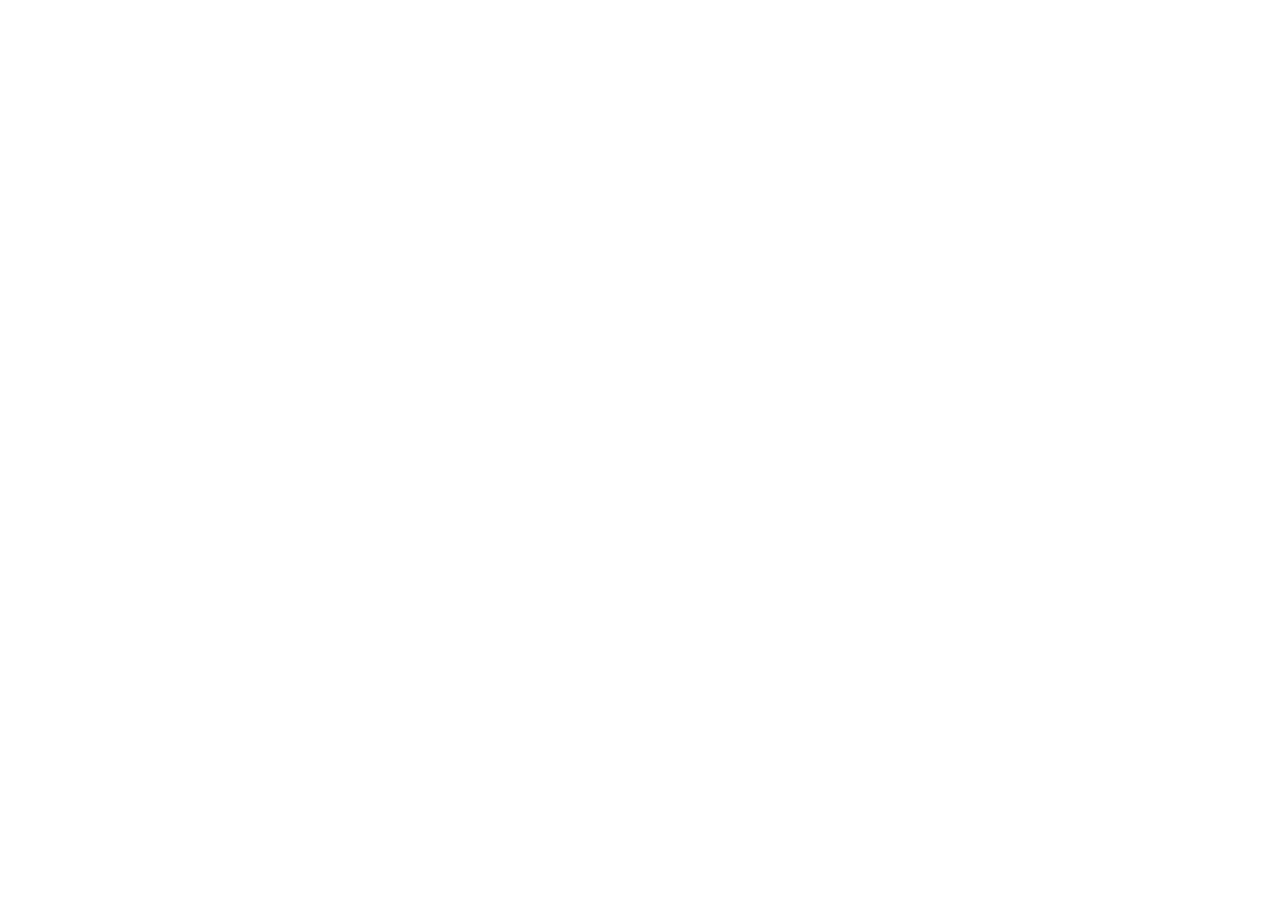
==== commit 488752a7: "direct link to new portfolio" ====
--- a/index.html
+++ b/index.html
@@ -3,211 +3,10 @@
 <head>
     <meta charset="UTF-8">
     <meta name="viewport" content="width=device-width, initial-scale=1.0">
-    <title>Magenta's Portfolio</title>
-    <script src="https://cdn.tailwindcss.com"></script>
-    <script src="https://cdnjs.cloudflare.com/ajax/libs/gsap/3.12.2/gsap.min.js"></script>
-    <script src="https://cdnjs.cloudflare.com/ajax/libs/gsap/3.12.2/Draggable.min.js"></script>
-    <script src="floatingBalls.js"></script>
+    <meta http-equiv="refresh" content="0; URL='https://magentaong.vercel.app/'">
+    <title>Redirecting...</title>
 </head>
-<body class="bg-black text-white font-sans">
-    
-    <header class="w-full fixed top-0 bg-black z-10">
-        <div class="container mx-auto flex justify-between items-center py-4 px-6">
-          <h1 class="text-2xl font-bold text-orange-500">Magenta Ong</h1>
-          <nav>
-            <ul class="flex space-x-6 text-lg">
-              <li><a href="index.html" class="hover:text-orange-500">Home</a></li>
-              <li><a href="#portfolio" class="hover:text-orange-500">Projects</a></li>
-              <li><a href="ballpit.html" class="hover:text-orange-500">Ball Pit</a></li>
-              <li><a href="#contact" class="hover:text-orange-500">Contact</a></li>
-            </ul>
-          </nav>
-        </div>
-      </header>
-    <!-- Hero Section -->
-    <section id="home" class="hero h-screen flex items-center justify-center bg-black">
-        <div class="text-center">
-        <h2 class="text-6xl font-bold text-orange-500 mb-4">Hi, I'm Magenta Ong</h2>
-        <p class="text-gray-400 text-xl">Aspiring Full Stack Developer & Designer</p>
-        </div>
-    </section>
-
-    <!-- Container for Floating Balls -->
-    <div id="ball-container"></div>
-
-    <style>
-    /* Styling for all balls */
-    
-    .drag-ball {
-        position: fixed;
-        width: 50px;
-        height: 50px;
-        border-radius: 50%;
-        pointer-events: auto;
-        cursor: pointer;
-        filter: blur(2px);
-        mix-blend-mode: difference;
-    }
-    </style>
-
-    
-    <!-- Connect Section -->
-    <section class="max-w-4xl mx-auto text-center py-10 bg-black">
-        <h2 class="text-3xl font-bold text-orange-400 mb-4 bg-black">Connect with me:</h2>
-        <p>
-            <a href="https://www.linkedin.com/in/magenta-ong-766378307" target="_blank" class="text-lg text-orange-400 hover:underline">LinkedIn</a> |
-            <a href="https://github.com/magentaong" target="_blank" class="text-lg text-orange-400 hover:underline">GitHub</a>
-        </p>
-    </section>
-
-    <!-- Project Showcase Section -->
-<section id="projects" class="py-16 bg-black">
-    <div class="container mx-auto px-6">
-        <h2 class="text-4xl font-bold text-orange-400 text-center mb-12">My Projects (WIP!!)</h2>
-        
-        <!-- Horizontal Scroll Wrapper -->
-        <div class="flex space-x-6 overflow-x-auto snap-x snap-mandatory px-4 py-4 scrollbar-hide">
-
-            
-            <!-- LepakLah Project Card -->
-            <div class="group flex-shrink-0 w-[350px] sm:w-[450px] bg-black rounded-lg overflow-hidden shadow-lg snap-center relative">
-                <img src="images/Screenshot 2025-02-20 at 2.20.27 PM.png" alt="LepakLah!" class="object-cover w-full h-64">
-                <div class="absolute inset-0 bg-black bg-opacity-70 flex flex-col items-center justify-center opacity-0 group-hover:opacity-100 transition duration-300">
-                    <h3 class="text-2xl font-bold text-orange-400">LepakLah!</h3>
-                    <p class="text-gray-300 mt-2 text-center">An A.I. Senior-Centric Mobile App - In Collaboration with Dell Technologies</p>
-                    <a href="link_to_lepaklah_project" target="_blank" class="mt-4 px-4 py-2 bg-orange-400 text-white rounded-lg hover:bg-orange-500">View Project</a>
-                </div>
-            </div>
-
-            <!-- Whiskers Project Card -->
-            <div class="group flex-shrink-0 w-[350px] sm:w-[450px] bg-black rounded-lg overflow-hidden shadow-lg snap-center relative">
-                <img src="images/Screenshot 2025-02-20 at 2.19.01 PM.png" alt="Whiskers" class="object-cover w-full h-64">
-                <div class="absolute inset-0 bg-black bg-opacity-70 flex flex-col items-center justify-center opacity-0 group-hover:opacity-100 transition duration-300">
-                    <h3 class="text-2xl font-bold text-orange-400">Whiskers</h3>
-                    <p class="text-gray-300 mt-2 text-center">An A.I. chatbot integrated with OpenAI models and robotics</p>
-                    <a href="https://aliciang999.wixsite.com/my-site-3" target="_blank" class="mt-4 px-4 py-2 bg-orange-400 text-white rounded-lg hover:bg-orange-500">View Project</a>
-                </div>
-            </div>
-
-        
-
-            <!-- TaskSnipe Project Card -->
-            <div class="group flex-shrink-0 w-[350px] sm:w-[450px] bg-black rounded-lg overflow-hidden shadow-lg snap-center relative">
-                <img src="images/SnipeHorizontal-Logo.png" alt="TaskSnipe" class="object-cover w-full h-64">
-                <div class="absolute inset-0 bg-black bg-opacity-70 flex flex-col items-center justify-center opacity-0 group-hover:opacity-100 transition duration-300">
-                    <h3 class="text-2xl font-bold text-orange-400">TaskSnipe</h3>
-                    <p class="text-gray-300 mt-2 text-center">A project management web application</p>
-                    <a href="link_to_tasksnipe_project" target="_blank" class="mt-4 px-4 py-2 bg-orange-400 text-white rounded-lg hover:bg-orange-500">View Project</a>
-                </div>
-            </div>
-            <!-- Naruto Project Card -->
-            <div class="group flex-shrink-0 w-[350px] sm:w-[450px] bg-black rounded-lg overflow-hidden shadow-lg snap-center relative">
-                <img src="https://hipfonts.com/wp-content/uploads/2022/11/Naruto-Logo.jpg" alt="NarutoPage" class="object-cover w-full h-64">
-                <div class="absolute inset-0 bg-black bg-opacity-70 flex flex-col items-center justify-center opacity-0 group-hover:opacity-100 transition duration-300">
-                    <h3 class="text-2xl font-bold text-orange-400">The Legends of Hidden Leaf</h3>
-                    <p class="text-gray-300 mt-2 text-center">A thematic web design project exploring storytelling through immersive UI</p>
-                    <a href="https://magentaong.github.io/Naruto/" target="_blank" class="mt-4 px-4 py-2 bg-orange-400 text-white rounded-lg hover:bg-orange-500">View Project</a>
-                </div>
-            </div>
-            <!-- EcoStep Project Card -->
-            <div class="group flex-shrink-0 w-[350px] sm:w-[450px] bg-black rounded-lg overflow-hidden shadow-lg snap-center relative">
-                <img src="images/Screenshot 2025-02-20 at 4.11.49 PM.png" alt="EcoStep" class="object-cover w-full h-64">
-                <div class="absolute inset-0 bg-black bg-opacity-70 flex flex-col items-center justify-center opacity-0 group-hover:opacity-100 transition duration-300">
-                    <h3 class="text-2xl font-bold text-orange-400">EcoStep</h3>
-                    <p class="text-gray-300 mt-2 text-center">A personal exploration of UI/UX principles through a fictional client project.</p>
-                    <a href="https://magentaong.github.io/EcoStep/" target="_blank" class="mt-4 px-4 py-2 bg-orange-400 text-white rounded-lg hover:bg-orange-500">View Project</a>
-                </div>
-            </div>
-        </div>
-    </div>
-</section>
-
-
-    <!-- Certificates Section -->
-    <section class="max-w-4xl mx-auto text-center py-10">
-        <h2 class="text-3xl font-bold text-orange-400 mb-4">Certificates & Achievements</h2>
-        <ul class="list-disc text-left mx-auto max-w-2xl text-gray-300">
-            <li>WIP</li>
-            <li>WIP</li>
-            <li>WIP</li>
-        </ul>
-    </section>
-    <!-- Resume Section -->
-    <section class="max-w-4xl mx-auto text-center py-10 relative z-10">
-        <h2 class="text-3xl font-bold text-orange-400 mb-4">Resume</h2>
-        <img src="images/T4_3_page-0001.jpg">
-    </section>
-
-    <!-- Languages & Tools -->
-    <section class="max-w-4xl mx-auto text-center py-10">
-        <h2 class="text-3xl font-bold text-orange-400 mb-4">Languages and Tools</h2>
-        <div class="flex flex-wrap justify-center space-x-4">
-            <a href="https://www.w3schools.com/css/" target="_blank" rel="noreferrer">
-                <img src="https://raw.githubusercontent.com/devicons/devicon/master/icons/css3/css3-original-wordmark.svg" alt="css3" width="40" height="40"/>
-            </a>
-            <a href="https://dart.dev" target="_blank" rel="noreferrer">
-                <img src="https://www.vectorlogo.zone/logos/dartlang/dartlang-icon.svg" alt="dart" width="40" height="40"/>
-            </a>
-            <a href="https://www.figma.com/" target="_blank" rel="noreferrer">
-                <img src="https://www.vectorlogo.zone/logos/figma/figma-icon.svg" alt="figma" width="40" height="40"/>
-            </a>
-            <a href="https://flutter.dev" target="_blank" rel="noreferrer">
-                <img src="https://www.vectorlogo.zone/logos/flutterio/flutterio-icon.svg" alt="flutter" width="40" height="40"/>
-            </a>
-            <a href="https://www.w3.org/html/" target="_blank" rel="noreferrer">
-                <img src="https://raw.githubusercontent.com/devicons/devicon/master/icons/html5/html5-original-wordmark.svg" alt="html5" width="40" height="40"/>
-            </a>
-            <a href="https://www.adobe.com/in/products/illustrator.html" target="_blank" rel="noreferrer">
-                <img src="https://www.vectorlogo.zone/logos/adobe_illustrator/adobe_illustrator-icon.svg" alt="illustrator" width="40" height="40"/>
-            </a>
-            <a href="https://developer.mozilla.org/en-US/docs/Web/JavaScript" target="_blank" rel="noreferrer">
-                <img src="https://raw.githubusercontent.com/devicons/devicon/master/icons/javascript/javascript-original.svg" alt="javascript" width="40" height="40"/>
-            </a>
-            <a href="https://www.mathworks.com/" target="_blank" rel="noreferrer">
-                <img src="https://upload.wikimedia.org/wikipedia/commons/2/21/Matlab_Logo.png" alt="matlab" width="40" height="40"/>
-            </a>
-            <a href="https://www.photoshop.com/en" target="_blank" rel="noreferrer">
-                <img src="https://raw.githubusercontent.com/devicons/devicon/master/icons/photoshop/photoshop-line.svg" alt="photoshop" width="40" height="40"/>
-            </a>
-            <a href="https://www.python.org" target="_blank" rel="noreferrer">
-                <img src="https://raw.githubusercontent.com/devicons/devicon/master/icons/python/python-original.svg" alt="python" width="40" height="40"/>
-            </a>
-            <a href="https://www.adobe.com/products/xd.html" target="_blank" rel="noreferrer">
-                <img src="https://cdn.worldvectorlogo.com/logos/adobe-xd.svg" alt="xd" width="40" height="40"/>
-            </a>
-        </div>
-    </section>
-
-    <!-- Footer -->
-    <footer class="text-center bg-black py-6">
-        <p>&copy; 2025 Magenta</p>
-    </footer>
-
-    <script>
-        // GSAP Scroll Animations for Sections
-        gsap.from("#projects", {
-        opacity: 0,
-        y: 50,
-        duration: 1,
-        scrollTrigger: {
-            trigger: "#projects",
-            start: "top 80%",
-        },
-        });
-
-        gsap.from("#certificates", {
-        opacity: 0,
-        x: -50,
-        duration: 1,
-        scrollTrigger: {
-            trigger: "#certificates",
-            start: "top 80%",
-        },
-        });
-
-        // Animation for Project Cards
-        gsap.from(".group", { opacity: 0, y: 50, stagger: 0.2, duration: 1 });
-    </script>
-
+<body>
+    <p>If you are not redirected, <a href="https://magentaong.vercel.app/">click here</a>.</p>
 </body>
-</html>
+</html>
